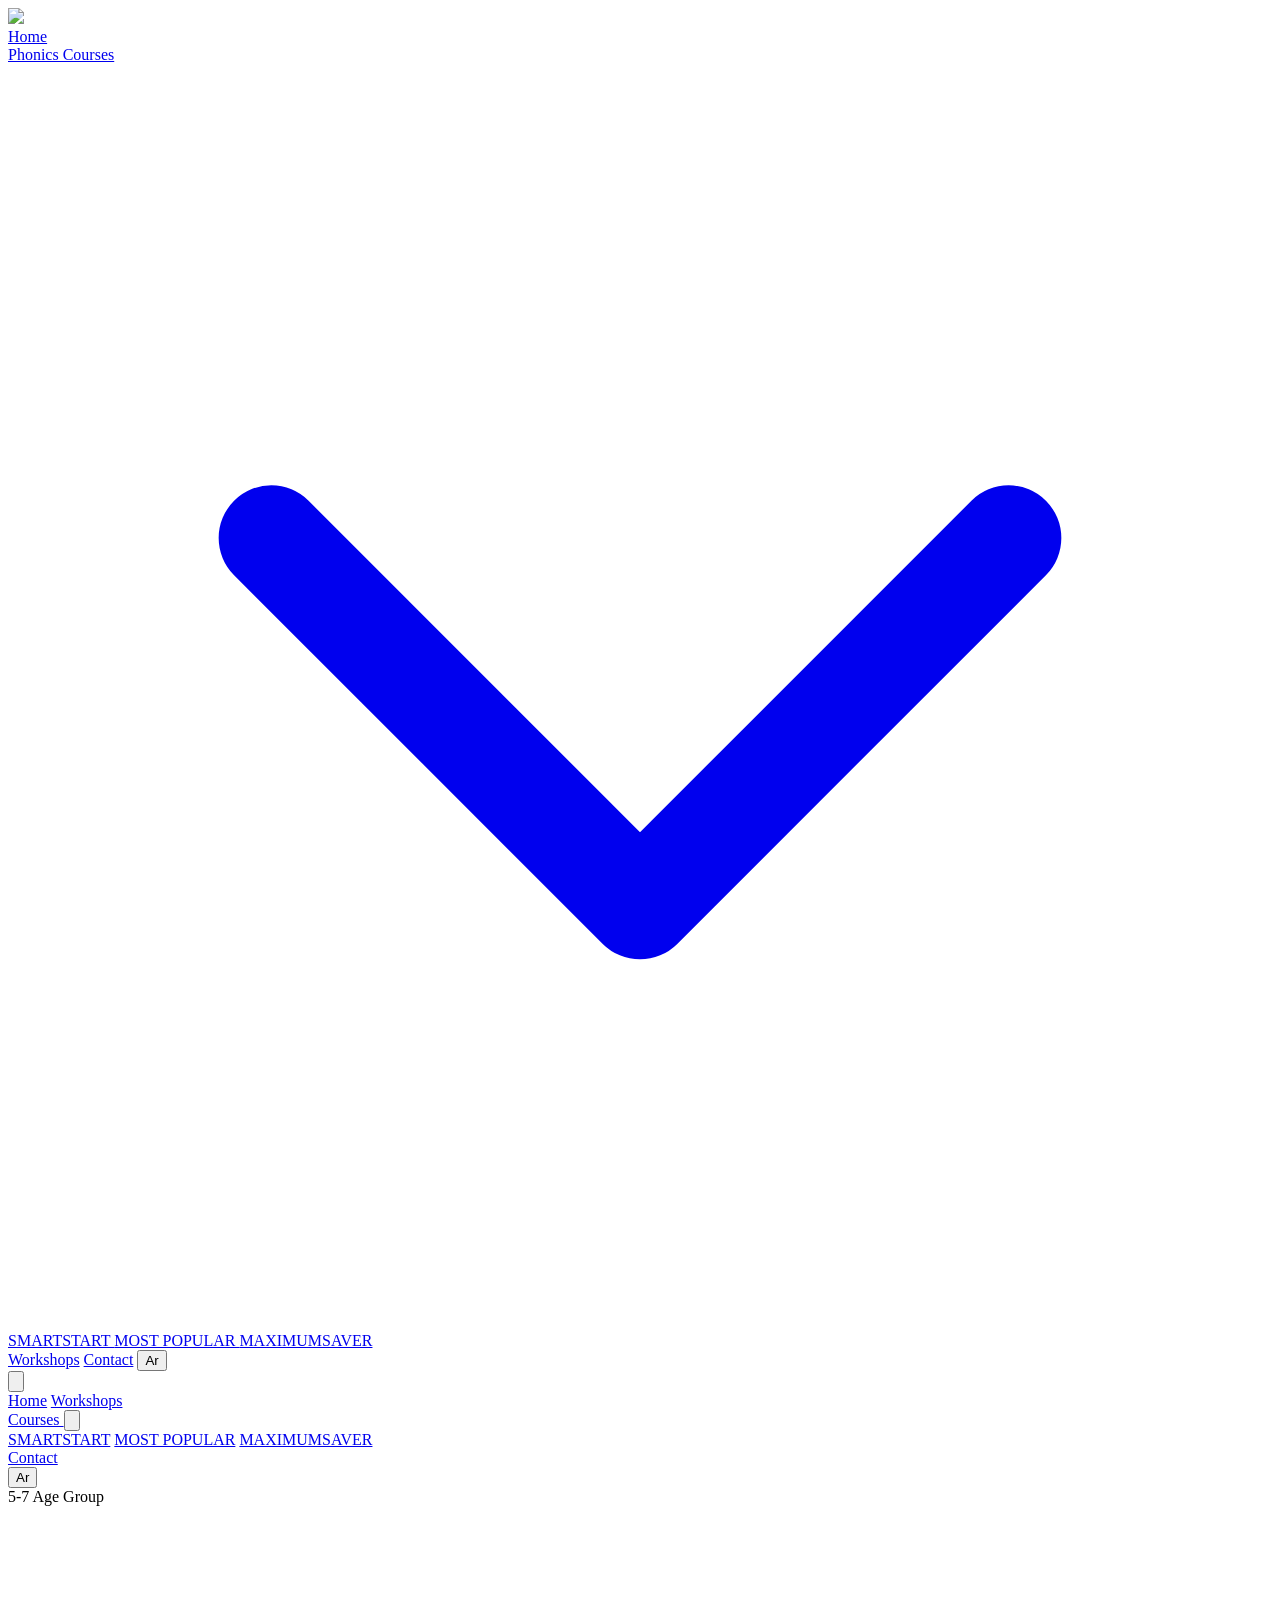
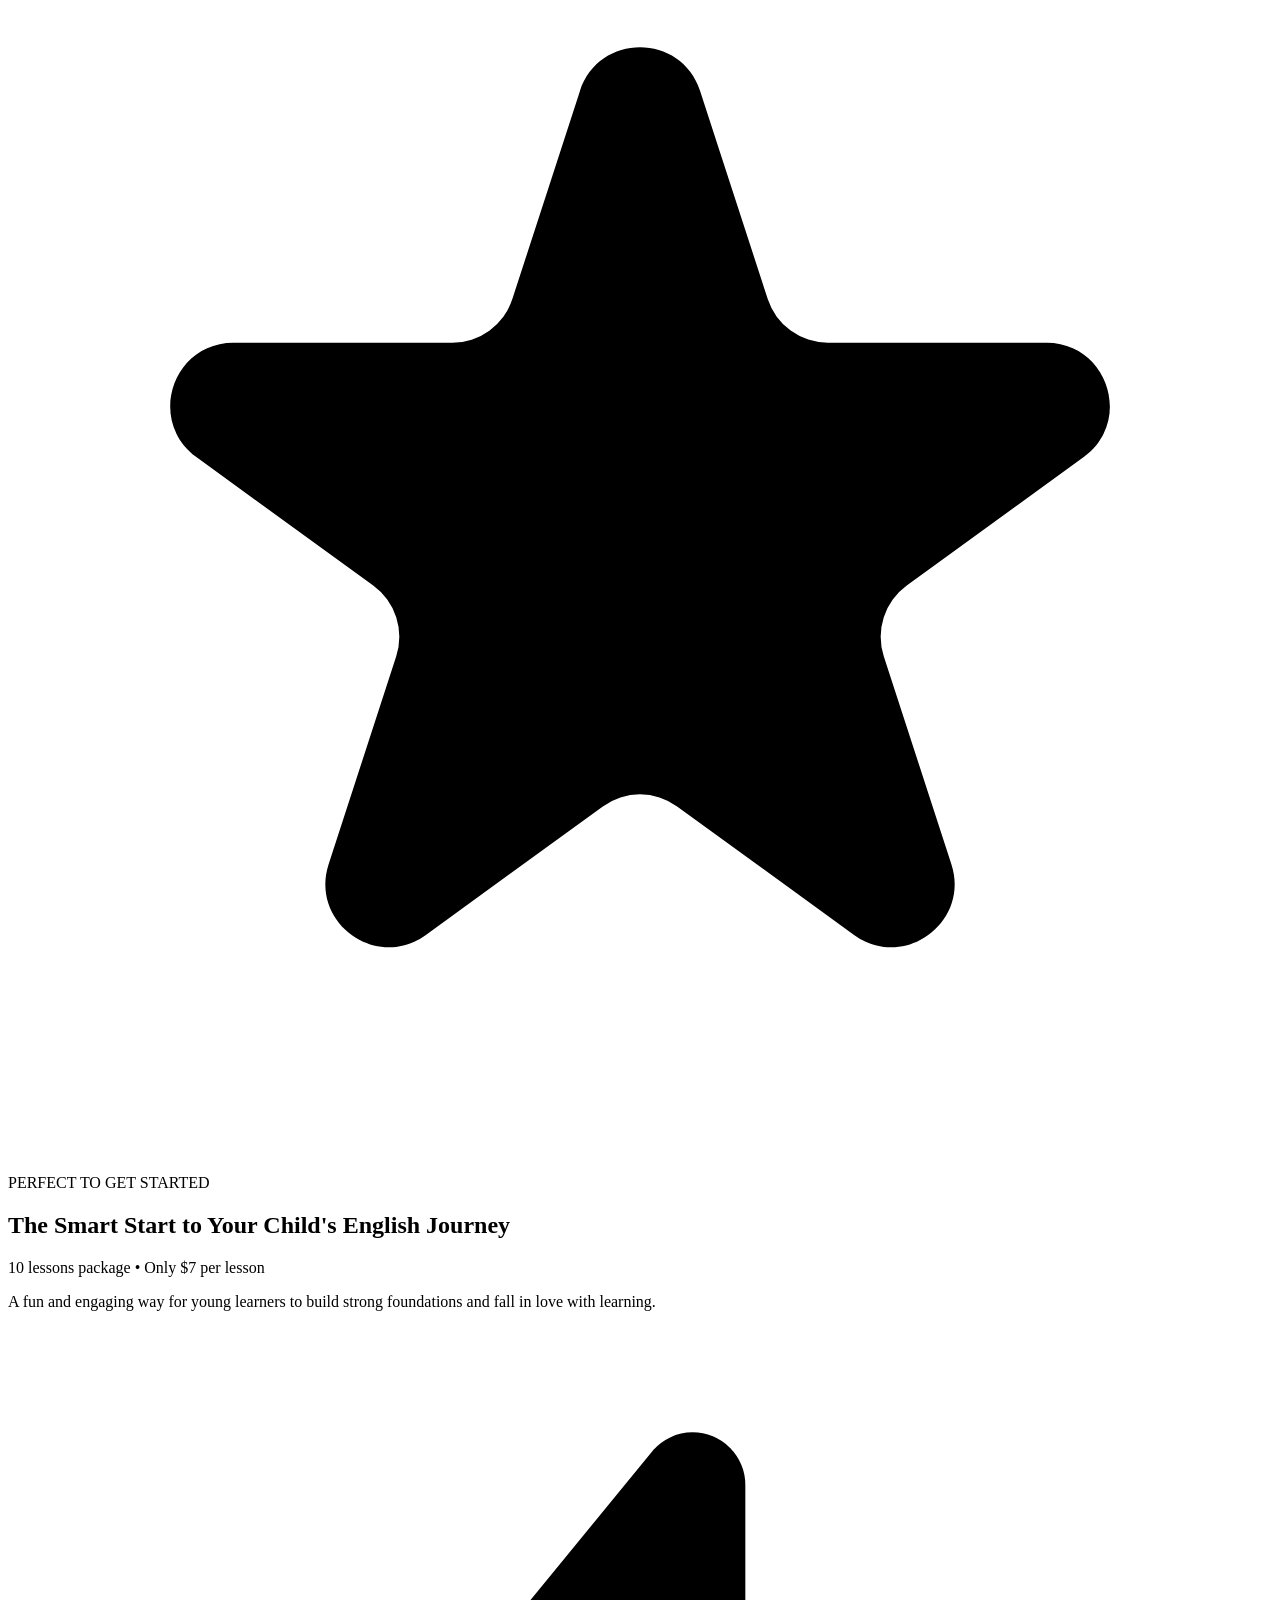
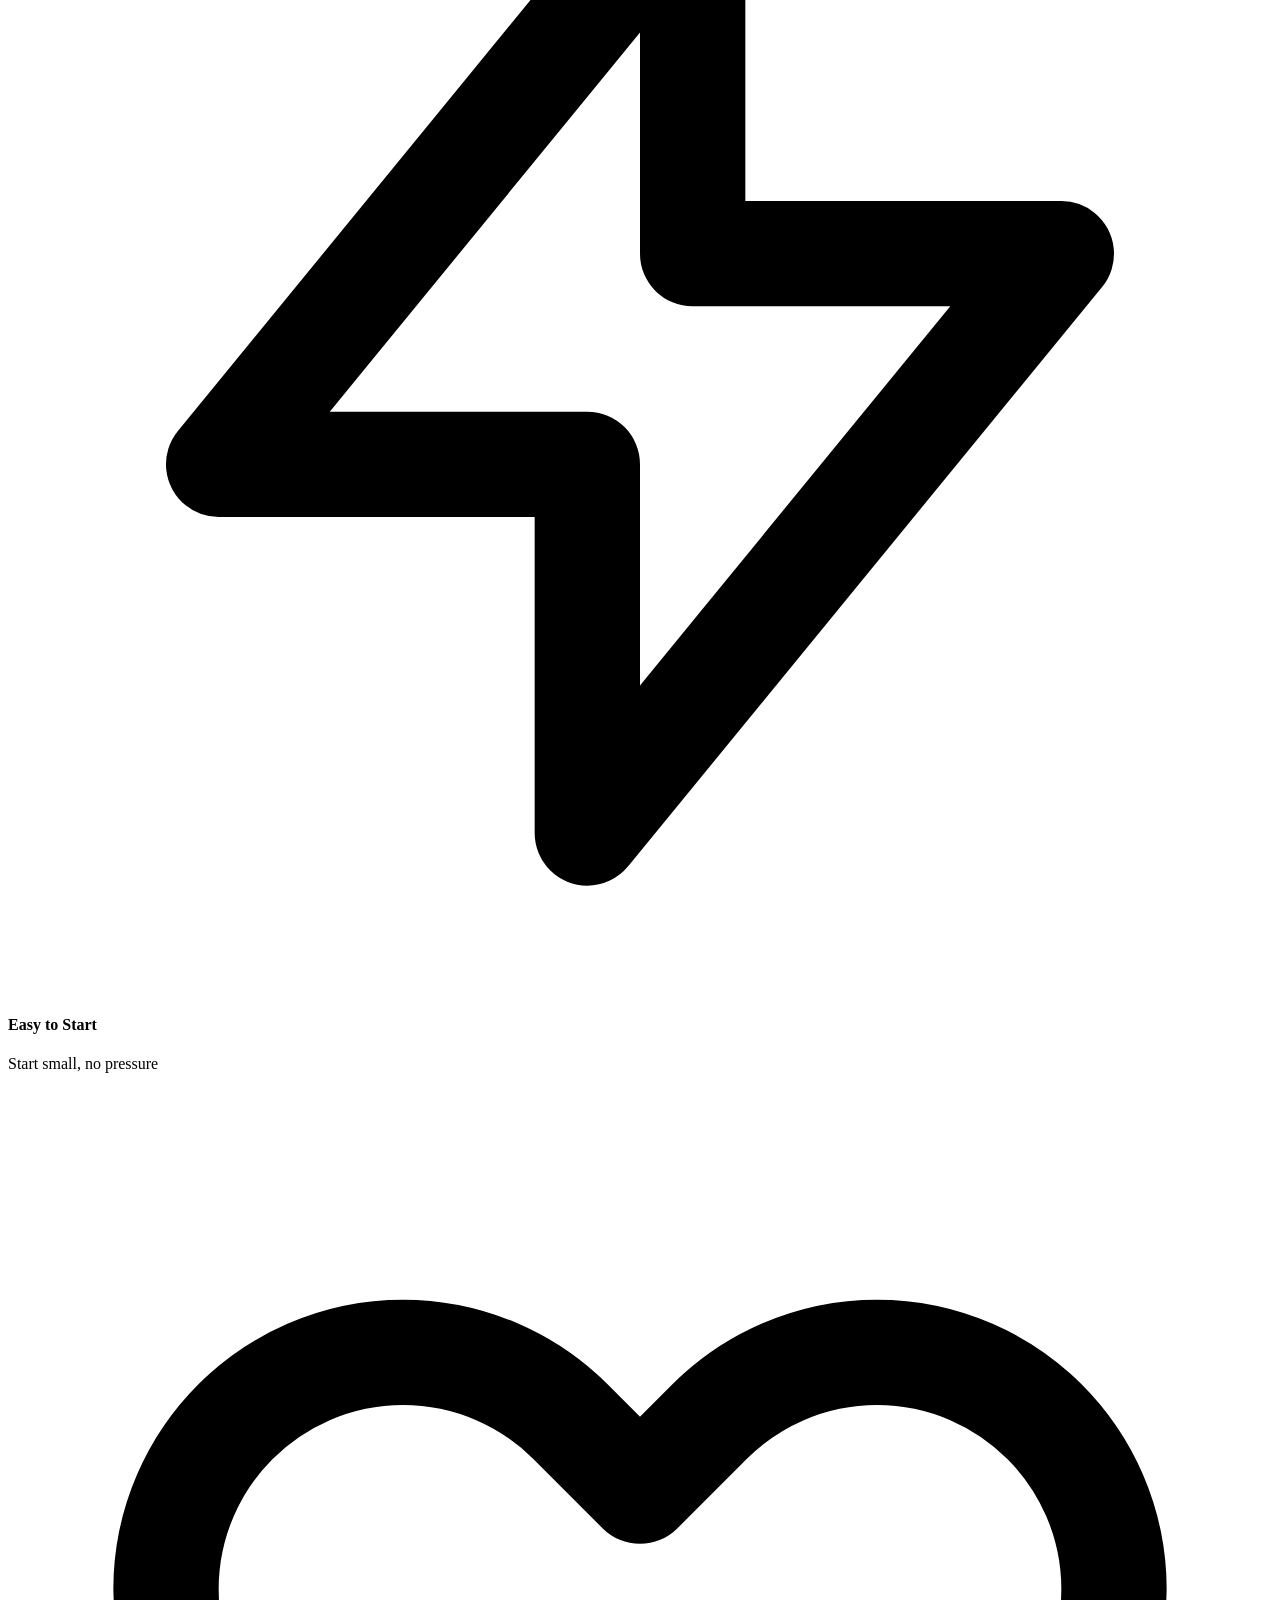
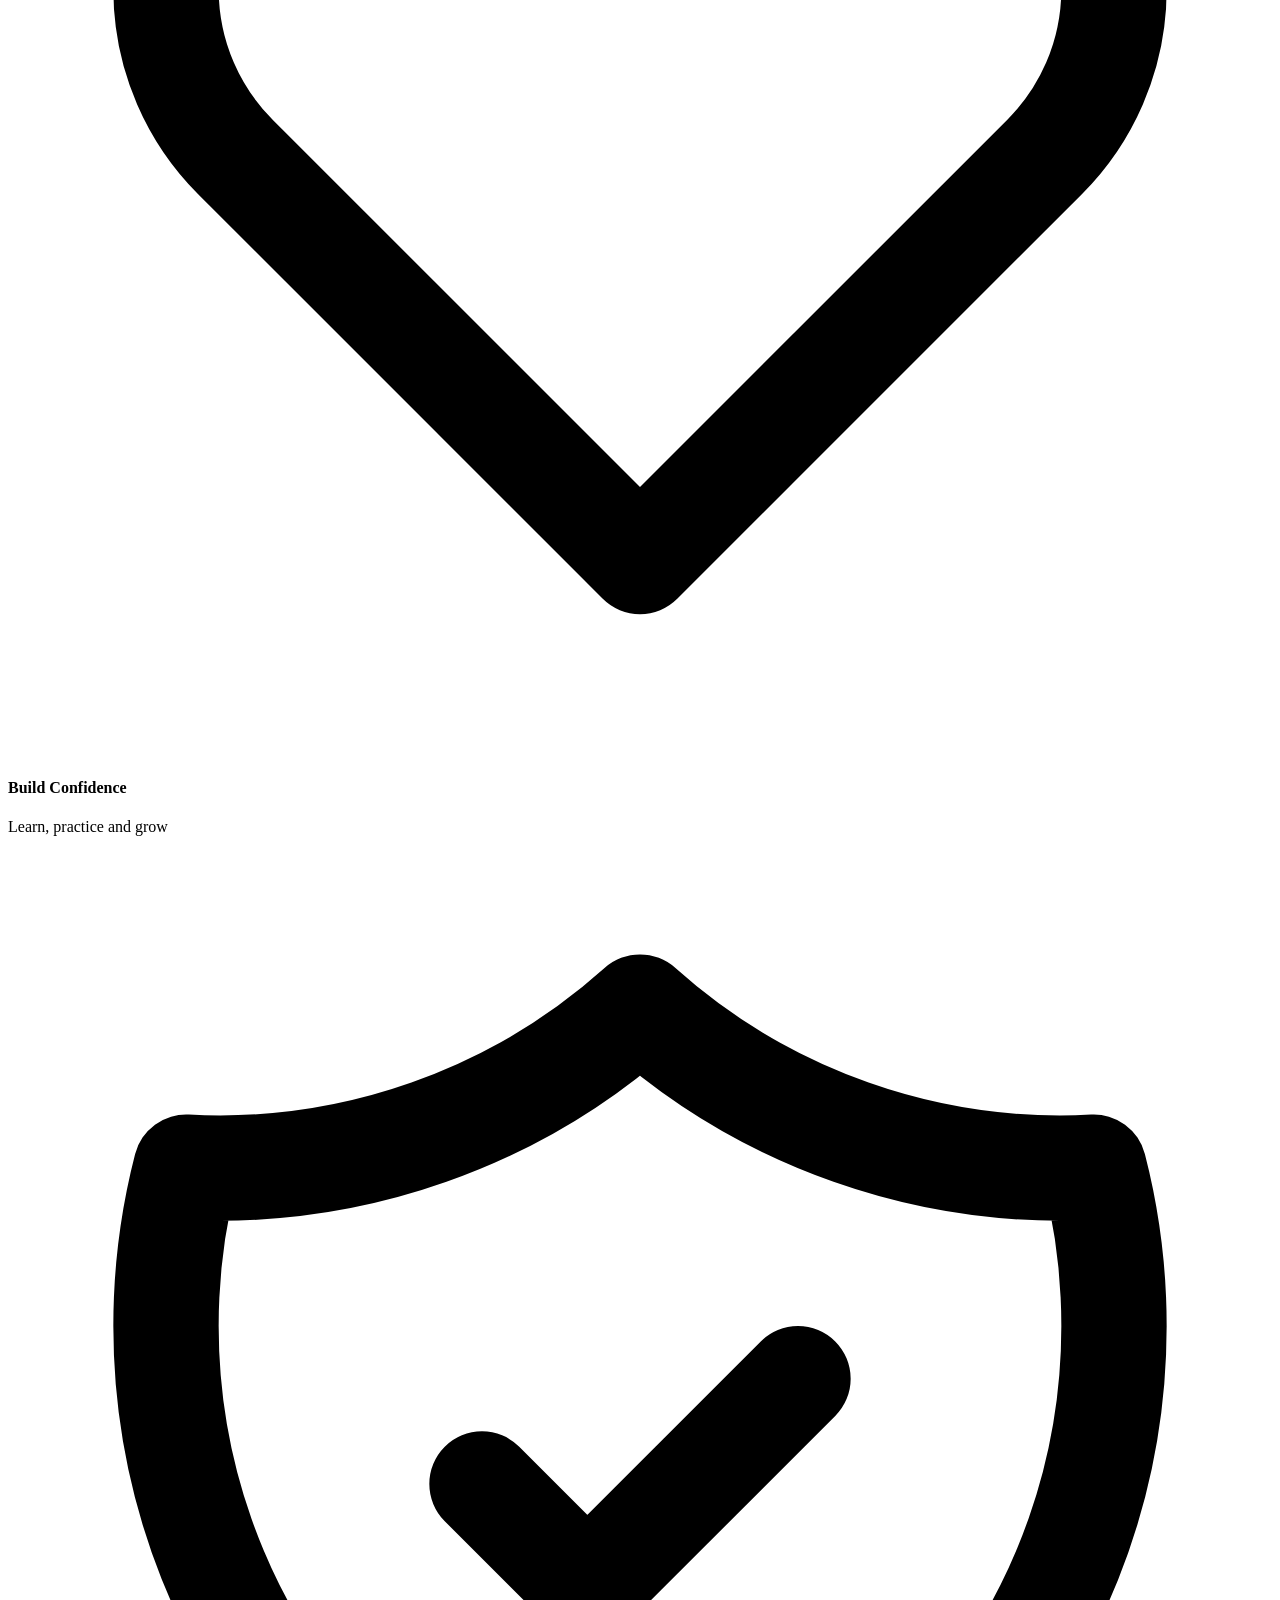
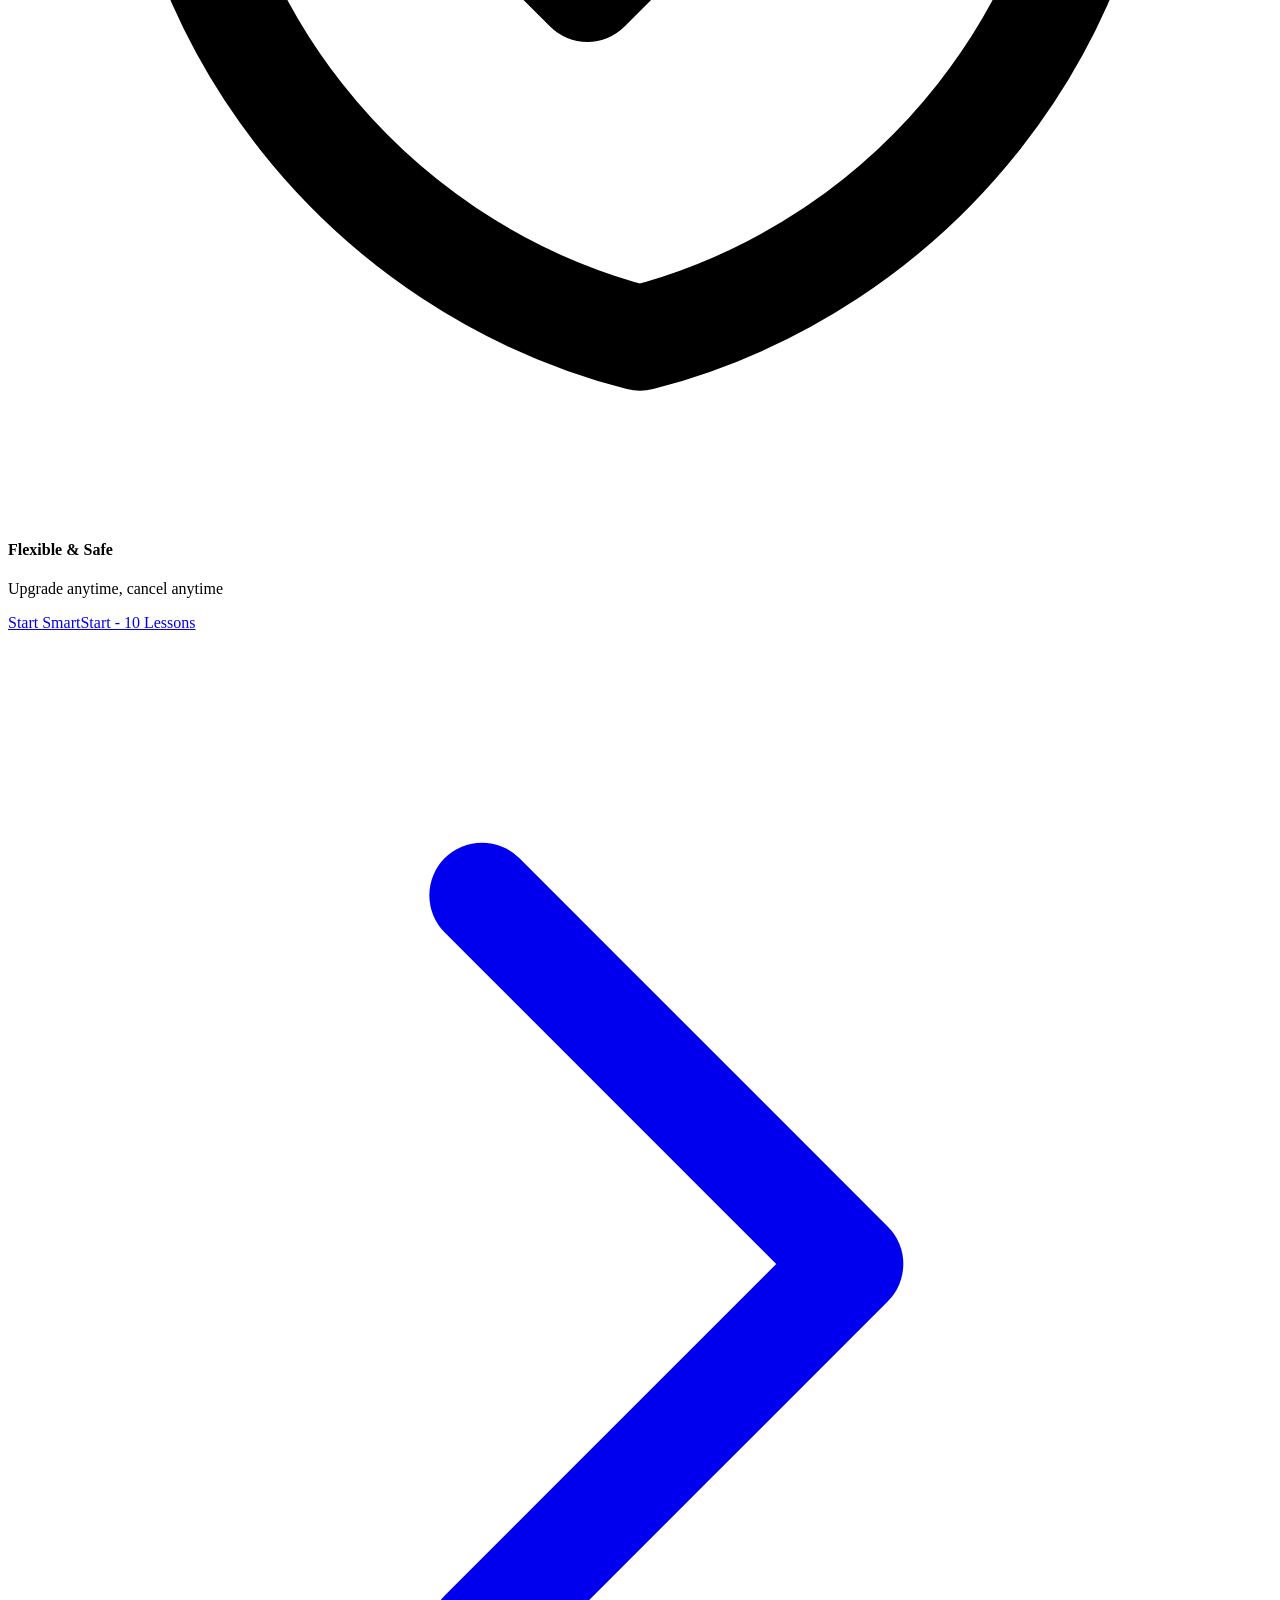
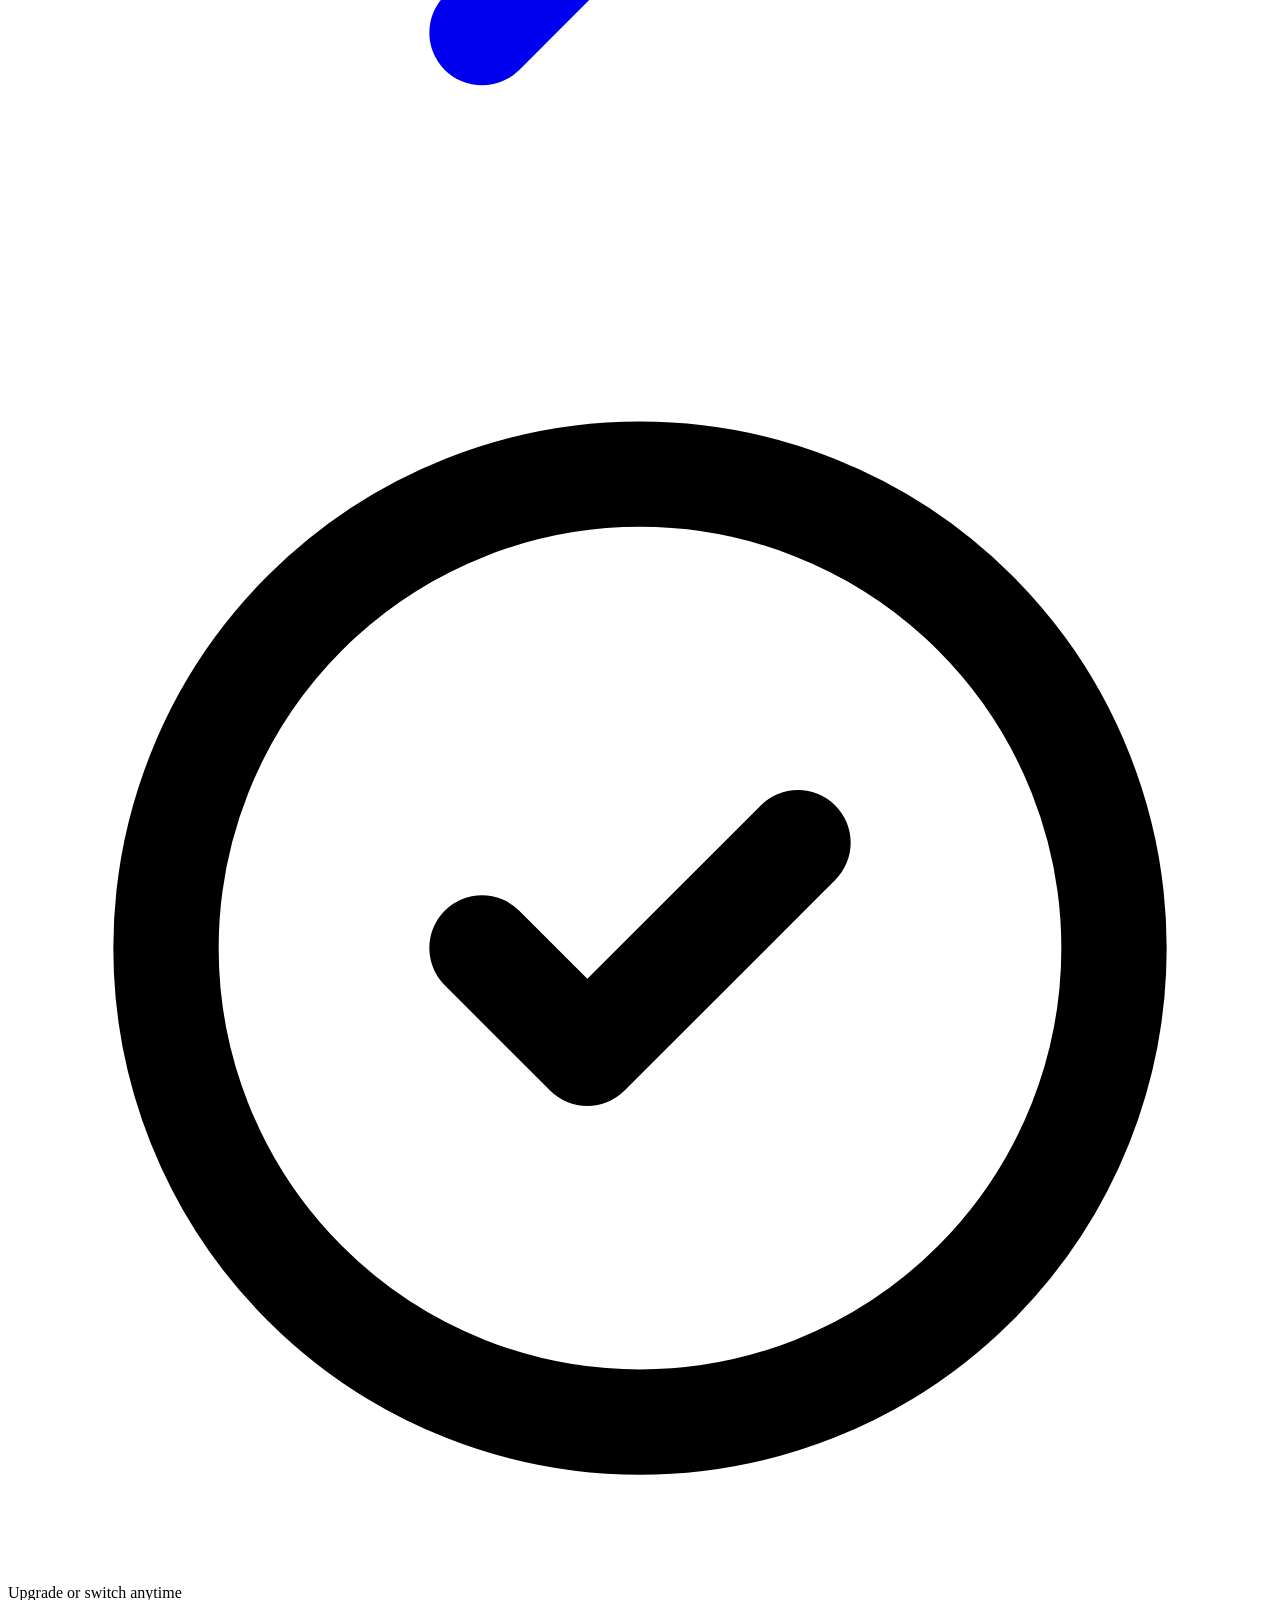
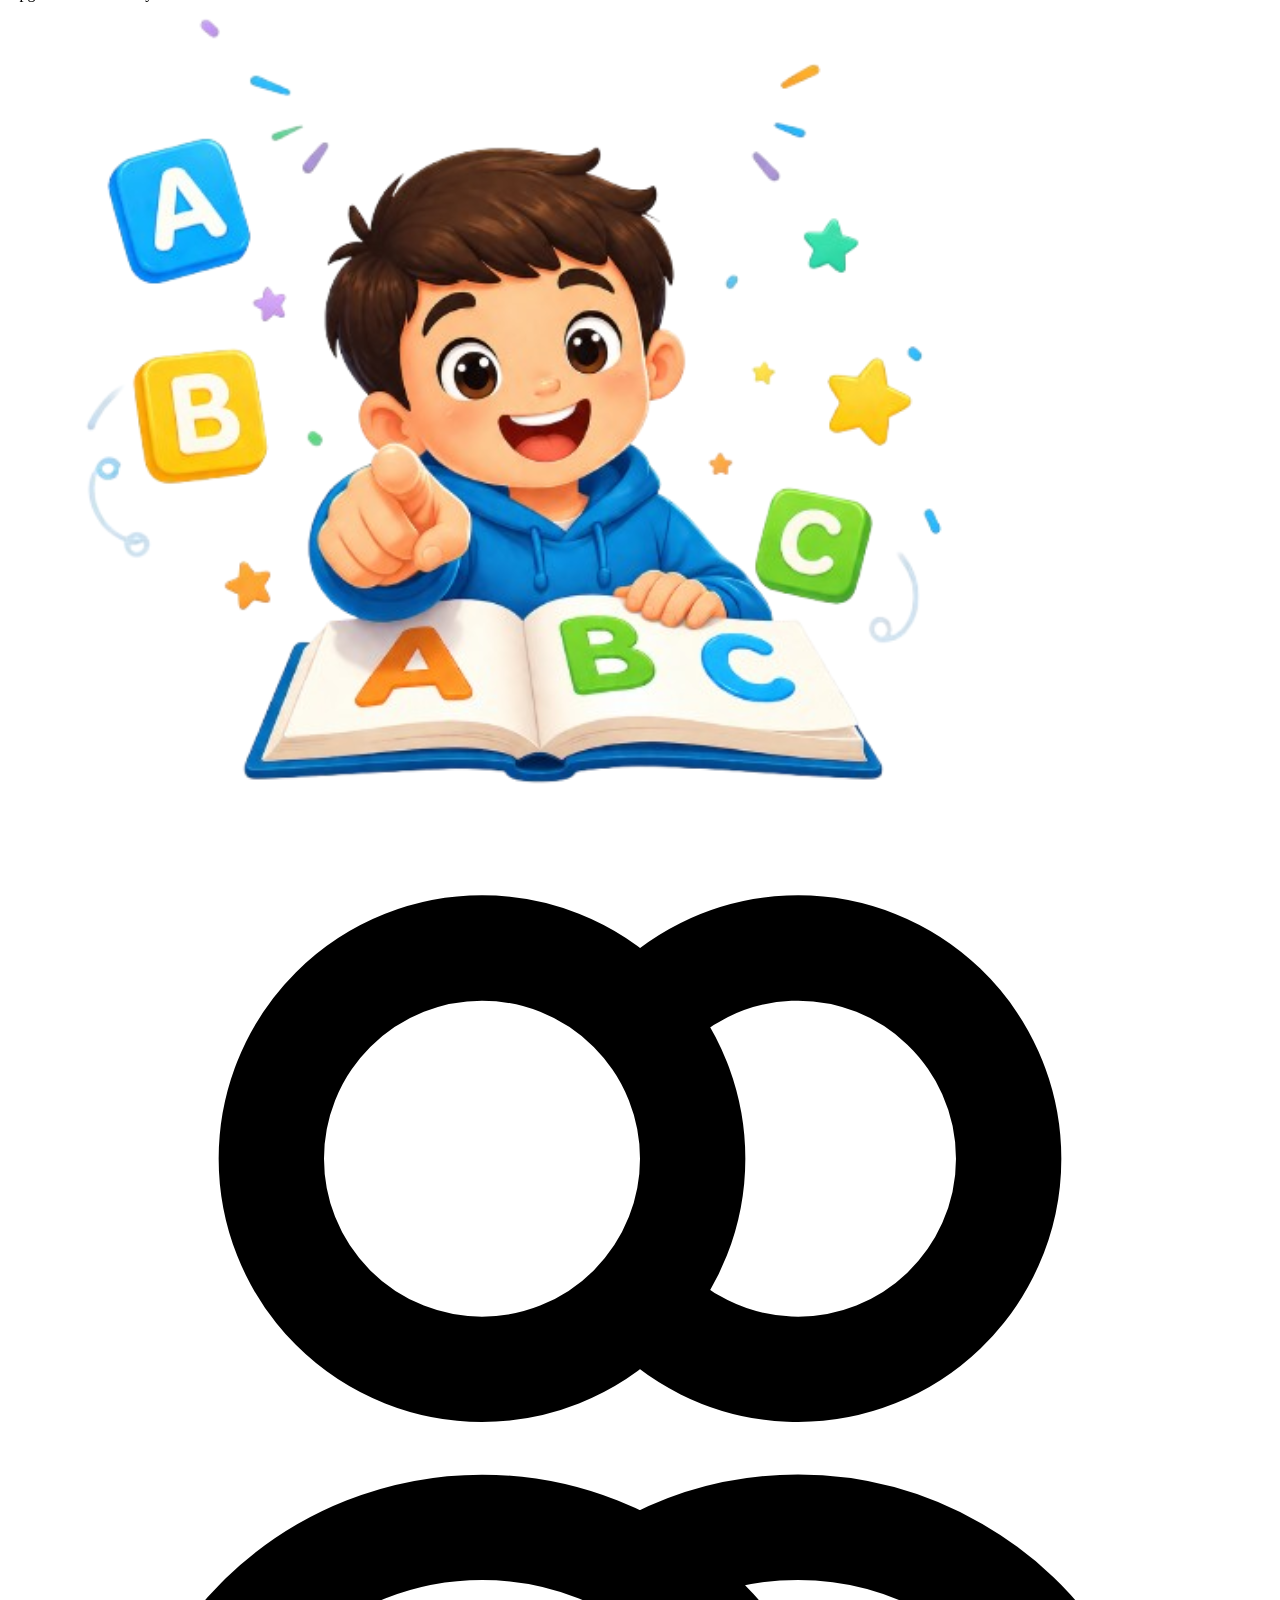
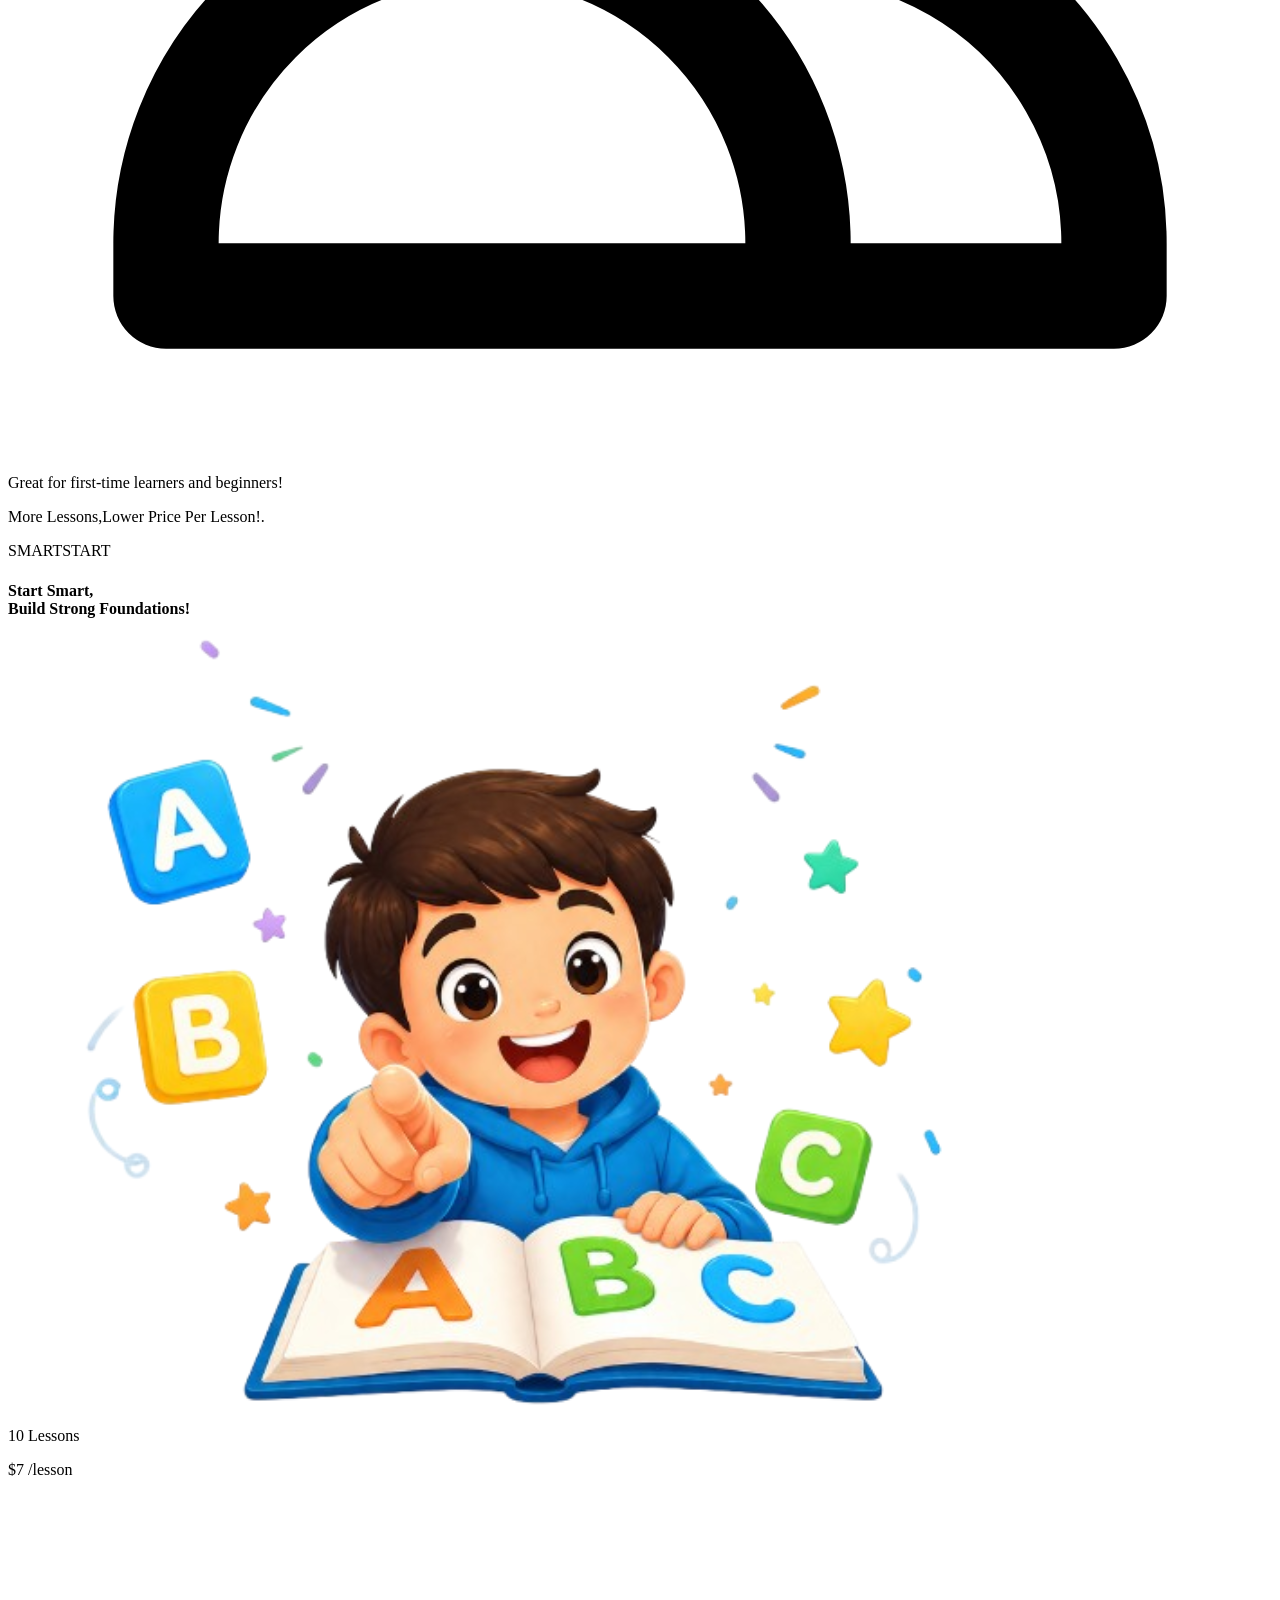
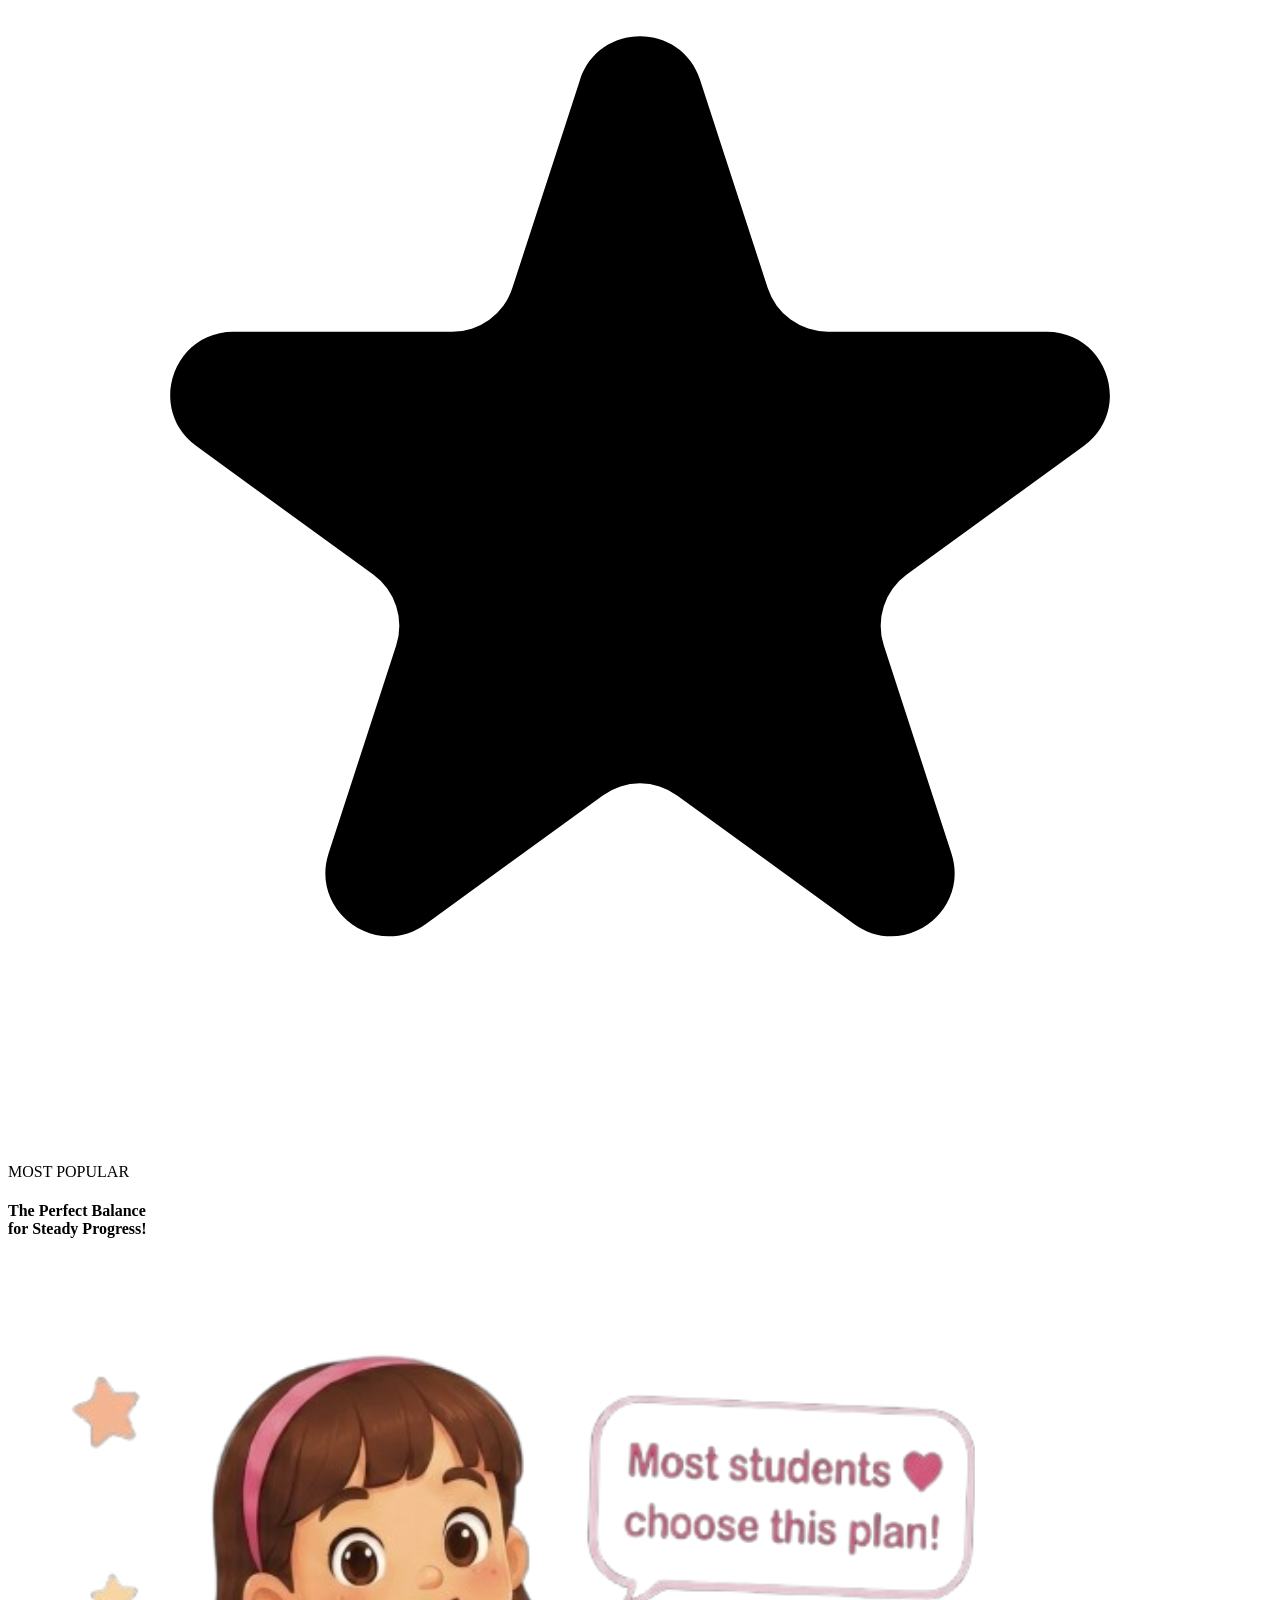
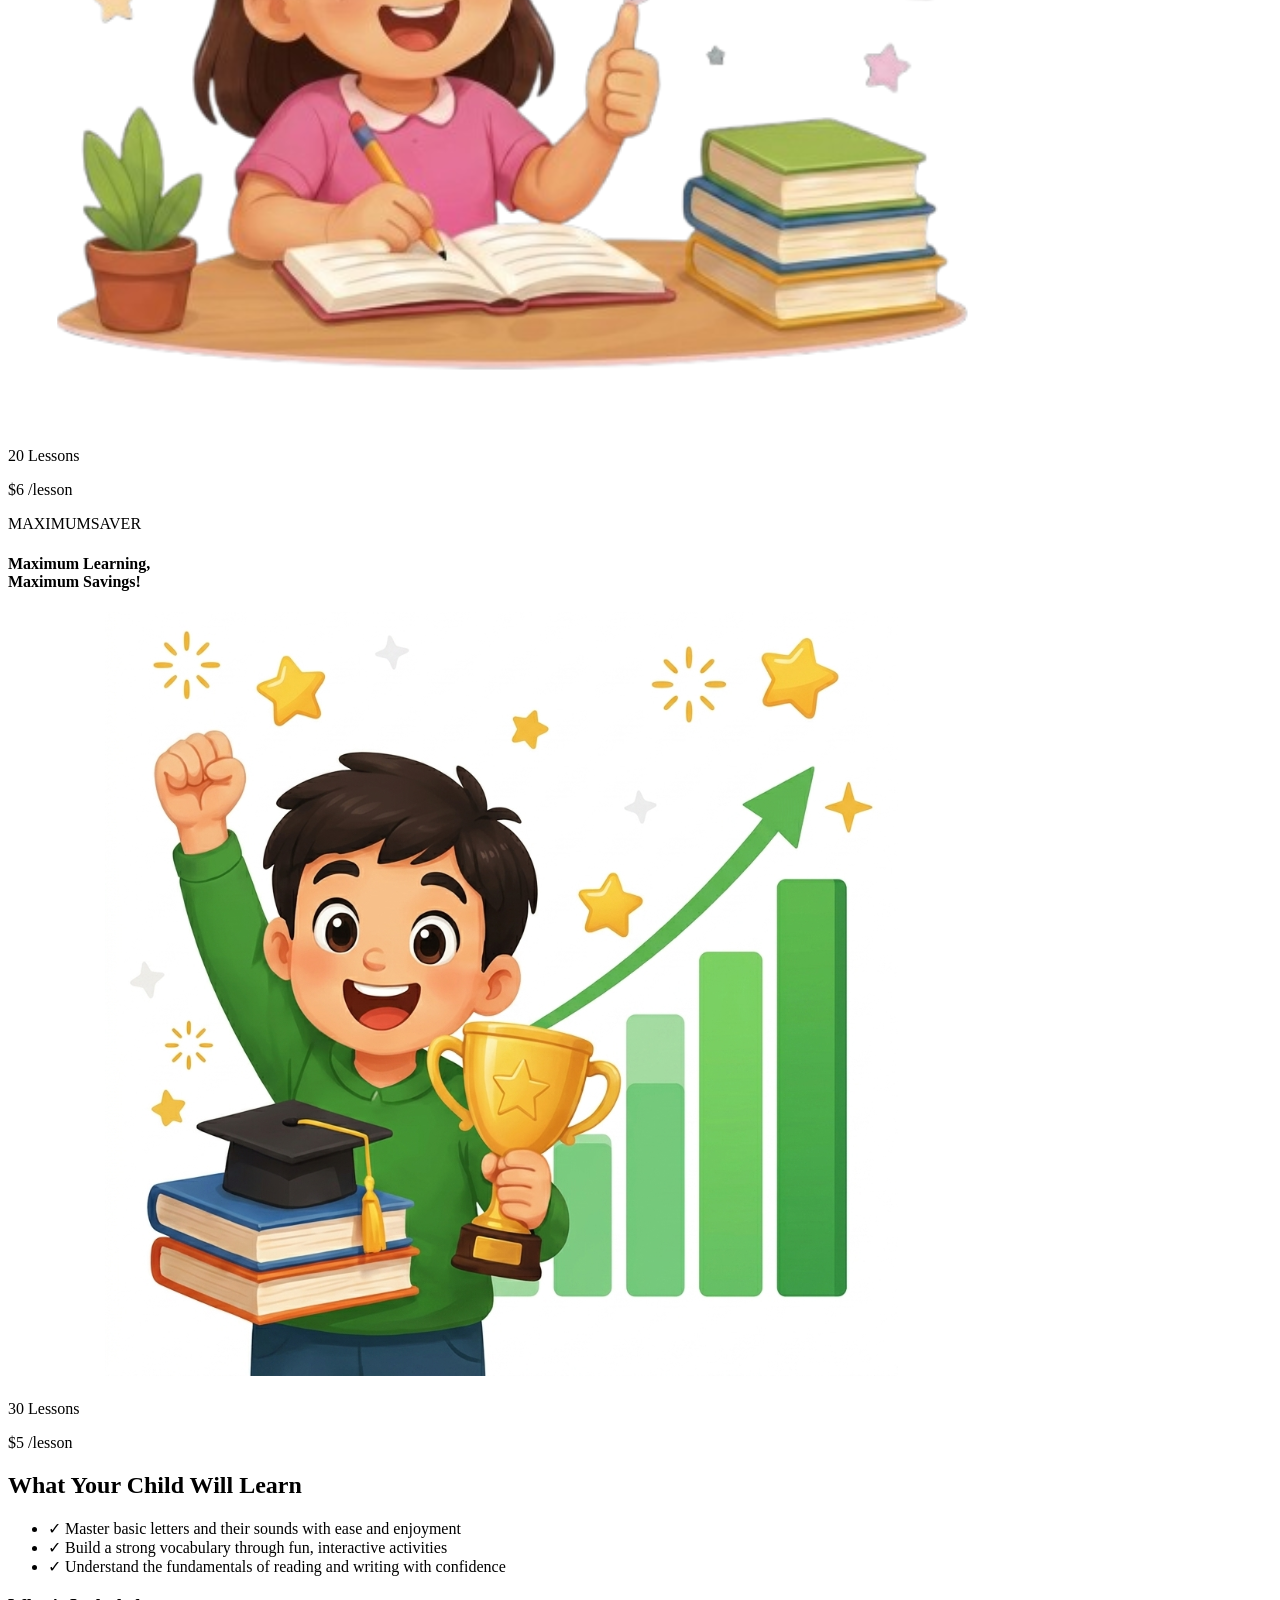
==== src/biggner-details.html @ 4623bfa0 "detail pages edit design" ====
<!doctype html>
<html lang="en" class="scroll-smooth">
  <head>
    <meta charset="UTF-8" />
    <link rel="icon" type="image/svg+xml" href="/vite.svg" />
    <meta name="viewport" content="width=device-width, initial-scale=1.0" />
    <title>Organization X - Phonics Courses for Teenagers</title>
    <link rel="stylesheet" href="css/style.css" />
    <!-- Alpine Plugins -->
    <script
      defer
      src="https://cdn.jsdelivr.net/npm/@alpinejs/collapse@3.x.x/dist/cdn.min.js"
    ></script>

    <!-- Alpine Core -->
    <script
      defer
      src="https://cdn.jsdelivr.net/npm/alpinejs@3.x.x/dist/cdn.min.js"
    ></script>
  </head>
  <body class="bg-gray-50 font-family">
    <nav
      class="bg-white/90 backdrop-blur-md border-b border-gray-100 sticky top-0 z-50 transition-all duration-300"
      x-data="{ mobileOpen: false, scrolled: false }"
      @scroll.window="scrolled = window.pageYOffset > 10"
    >
      <div class="max-w-8xl mx-auto px-4 sm:px-6 lg:px-24">
        <div class="flex justify-between items-center h-20">
          <!-- Logo -->
          <a href="index.html">
<image src="images/image.png" class="h-32 w-32"/></a>

          <!-- Desktop Navigation -->
          <div class="hidden lg:flex items-center space-x-1 text-xl">
            <a
              href="index.html"
              data-i18n="nav_home"
              class="px-4 py-2.5 rounded-lg font-medium text-gray-700 hover:text-pink-600 hover:bg-pink-50 transition-all duration-200 relative group"
              >Home</a
            >
            <!-- Nav item -->
            <div class="relative inline-block group">
              <!-- Başlık link olarak -->
              <a
                href="courses.html"
                data-i18n="nav_courses"
                class="px-4 py-2.5 rounded-lg font-medium text-gray-700 hover:text-pink-600 hover:bg-pink-50 transition-all duration-200 flex items-center gap-1"
              >
                <span data-i18n="nav_courses">Phonics Courses</span>
                <svg
                  class="w-4 h-4 transition-transform group-hover:rotate-180"
                  fill="none"
                  stroke="currentColor"
                  stroke-width="2"
                  viewBox="0 0 24 24"
                >
                  <path
                    stroke-linecap="round"
                    stroke-linejoin="round"
                    d="M19 9l-7 7-7-7"
                  />
                </svg>
              </a>

              <!-- Dropdown list (hover ile açılır) -->
              <div
                class="absolute left-1/2 mt-2 w-56 bg-white border border-gray-400 rounded-lg py-4 opacity-0 invisible group-hover:opacity-100 group-hover:visible transition-all duration-200"
              >
                <a
                  href="biggner-details.html"
                  data-i18n="nav_beginner"
                  class="block px-6 py-2 text-gray-800 font-semibold hover:bg-gray-100 rounded-md transition-colors duration-200"
                >
                  SMARTSTART
                </a>
                <a
                  href="Learner-details.html"
                  data-i18n="nav_learner"
                  class="block px-6 py-2 text-gray-800 font-semibold hover:bg-gray-100 rounded-md mt-2 transition-colors duration-200"
                >
                  MOST POPULAR
                </a>
                <a
                  href="Explorer-details.html"
                  data-i18n="nav_explorer"
                  class="block px-6 py-2 text-gray-800 font-semibold hover:bg-gray-100 rounded-md mt-2 transition-colors duration-200"
                >
                  MAXIMUMSAVER
                </a>
              </div>
            </div>

            <a
              href="workshops.html"
              data-i18n="nav_workshops"
              class="px-4 py-2.5 rounded-lg font-medium text-gray-700 hover:text-pink-600 hover:bg-pink-50 transition-all duration-200 relative group"
              >Workshops</a
            >

            <a
              href="contact.html"
              data-i18n="nav_contact"
              class="px-4 py-2.5 rounded-lg font-medium text-gray-700 hover:text-pink-600 hover:bg-pink-50 transition-all duration-200 relative group"
              >Contact</a
            >

            <!-- Desktop Language Switcher -->
            <button
              onclick="toggleLanguage()"
              class="ml-2 inline-flex items-center justify-center w-12 h-12 rounded-full font-bold text-white bg-gradient-to-r from-pink-500 to-orange-400 shadow-md hover:shadow-lg hover:from-pink-600 hover:to-orange-500 transition-all duration-300"
            >
              <span data-i18n="nav_lang">Ar</span>
            </button>
          </div>

          <!-- Mobile menu button -->
          <div class="lg:hidden">
            <button
              @click="mobileOpen = !mobileOpen"
              class="p-2 rounded-lg text-gray-700 hover:text-blue-600 hover:bg-gray-100 transition-colors"
              :class="{ 'text-blue-600': mobileOpen }"
            >
              <svg
                x-show="!mobileOpen"
                class="w-6 h-6"
                fill="none"
                stroke="currentColor"
                viewBox="0 0 24 24"
              >
                <path
                  stroke-linecap="round"
                  stroke-linejoin="round"
                  stroke-width="2"
                  d="M4 6h16M4 12h16M4 18h16"
                ></path>
              </svg>
              <svg
                x-show="mobileOpen"
                class="w-6 h-6"
                fill="none"
                stroke="currentColor"
                viewBox="0 0 24 24"
                style="display: none"
              >
                <path
                  stroke-linecap="round"
                  stroke-linejoin="round"
                  stroke-width="2"
                  d="M6 18L18 6M6 6l12 12"
                ></path>
              </svg>
            </button>
          </div>
        </div>
      </div>

      <!-- Mobile Navigation -->
      <div
        x-show="mobileOpen"
        x-collapse
        class="lg:hidden bg-white border-t border-gray-100 shadow-lg"
      >
        <div class="px-2 pt-2 pb-4 space-y-1 text-xl">
          <a
            href="index.html"
            data-i18n="nav_home"
            class="block px-4 py-3 rounded-lg font-medium text-gray-700 hover:text-blue-600 hover:bg-gray-50 transition-colors"
            >Home</a
          >

          <a
            href="workshops.html"
            data-i18n="nav_workshops"
            class="block px-4 py-3 rounded-lg font-medium text-gray-700 hover:text-blue-600 hover:bg-gray-50 transition-colors"
            >Workshops</a
          >
          <!-- Courses Nav Item -->
          <div class="space-y-1" x-data="{ open: false }">
            <div class="flex justify-between items-center">
              <!-- Başlık link olarak -->
              <a
                href="courses.html"
                data-i18n="nav_courses"
                class="flex-1 px-4 py-3 rounded-lg font-medium text-gray-700 hover:text-blue-600 hover:bg-gray-50 transition-colors"
              >
                Courses
              </a>

              <!-- Ok simgesi dropdown aç/kapa -->
              <button @click="open = !open" class="px-4 py-3">
                <svg
                  :class="{'rotate-180': open}"
                  class="w-4 h-4 transition-transform"
                  fill="none"
                  stroke="currentColor"
                  stroke-width="2"
                  viewBox="0 0 24 24"
                >
                  <path
                    stroke-linecap="round"
                    stroke-linejoin="round"
                    d="M19 9l-7 7-7-7"
                  />
                </svg>
              </button>
            </div>

            <!-- Dropdown listesi -->
            <div x-show="open" x-collapse class="pl-4 space-y-1 mt-1">
              <a
                href="biggner-details.html"
                data-i18n="nav_beginner"
                class="block px-4 py-2 font-semibold text-blue-600 bg-gray-50 rounded-md transition-colors"
                >SMARTSTART</a
              >
              <a
                href="Learner-details.html"
                data-i18n="nav_learner"
                class="block px-4 py-2 text-gray-700 font-semibold hover:text-blue-600 hover:bg-gray-50 rounded-md transition-colors"
                >MOST POPULAR</a
              >
              <a
                href="Explorer-details.html"
                data-i18n="nav_explorer"
                class="block px-4 py-2 text-gray-700 font-semibold hover:text-blue-600 hover:bg-gray-50 rounded-md transition-colors"
                >MAXIMUMSAVER</a
              >
            </div>
          </div>

          <a
            href="contact.html"
            data-i18n="nav_contact"
            class="block px-4 py-3 rounded-lg font-medium text-gray-700 hover:text-blue-600 hover:bg-gray-50 transition-colors"
            >Contact</a
          >

          <!-- Mobile Language Switcher -->
          <div class="pt-2 px-2">
            <button
              onclick="toggleLanguage()"
              class="w-full flex items-center justify-center gap-2 px-5 py-3 rounded-full font-semibold text-white bg-gradient-to-r from-blue-600 to-purple-600 shadow-md hover:shadow-lg transition-all"
            >
              <span data-i18n="nav_lang">Ar</span>
            </button>
          </div>
        </div>
      </div>
    </nav>
    <!-- Hero Section -->
    <section class="w-full bg-white py-12 md:py-20 overflow-hidden lg:px-10">
      <div class=" mx-auto px-4 sm:px-6">
        <div class="flex flex-col lg:grid lg:grid-cols-2 gap-12 lg:gap-16 items-center">
          <!-- Text Content (Order 1 on mobile, 1 on desktop) -->
          <div class="w-full text-center lg:text-left order-1">
            <div class="flex flex-wrap justify-center lg:justify-start gap-2 mb-6 md:mb-8">
              <span class="px-3 py-1 rounded-full bg-yellow-100 text-yellow-800 text-xs font-bold" data-i18n="age_5_7_group">5-7 Age Group</span>
              <span class="px-3 py-1 rounded-full bg-blue-600 text-white text-xs font-bold flex items-center gap-1.5 shadow-md">
                <svg class="w-3 h-3 fill-current" viewBox="0 0 20 20"><path d="M9.049 2.927c.3-.921 1.603-.921 1.902 0l1.07 3.292a1 1 0 00.95.69h3.462c.969 0 1.371 1.24.588 1.81l-2.8 2.034a1 1 0 00-.364 1.118l1.07 3.292c.3.921-.755 1.688-1.54 1.118l-2.8-2.034a1 1 0 00-1.175 0l-2.8 2.034c-.784.57-1.838-.197-1.539-1.118l1.07-3.292a1 1 0 00-.364-1.118L2.98 8.72c-.783-.57-.38-1.81.588-1.81h3.461a1 1 0 00.951-.69l1.07-3.292z"/></svg>
                <span data-i18n="hero_beginner_perfect_badge">PERFECT TO GET STARTED</span>
              </span>
            </div>
            
            <h1 class="text-3xl sm:text-4xl md:text-6xl lg:text-7xl font-extrabold tracking-tight leading-[1.1] mb-6">
              <span class="text-gray-900 block" data-i18n="hero_beginner_title_1">The Smart Start</span>
              <span class="text-purple-600 block" data-i18n="hero_beginner_title_2">to Your Child's</span>
              <span class="text-purple-500 block" data-i18n="hero_beginner_title_3">English Journey</span>
            </h1>
            
            <p class="text-lg sm:text-xl md:text-2xl font-bold text-gray-800 mb-6 flex items-center justify-center lg:justify-start gap-2">
              <span data-i18n="hero_beginner_package">10 lessons package • Only <span class="text-purple-600">$7</span> per lesson</span>
            </p>
            
            <p class="text-gray-600 text-base md:text-lg mb-8 md:mb-10 max-w-xl mx-auto lg:mx-0 leading-relaxed" data-i18n="hero_beginner_desc">
              A fun and engaging way for young learners to build strong foundations and fall in love with learning.
            </p>
            
            <!-- Features Grid -->
            <div class="grid grid-cols-1 sm:grid-cols-3 gap-6 md:gap-8 mb-10 md:mb-12 text-left max-w-lg mx-auto lg:mx-0">
              <div class="flex items-start lg:flex-col gap-4 lg:gap-3">
                <div class="w-10 h-10 md:w-12 md:h-12 rounded-xl md:rounded-2xl bg-blue-50 flex items-center justify-center text-blue-600 shadow-sm border border-blue-100 shrink-0">
                  <svg class="w-6 h-6" fill="none" stroke="currentColor" viewBox="0 0 24 24"><path stroke-linecap="round" stroke-linejoin="round" stroke-width="2" d="M13 10V3L4 14h7v7l9-11h-7z"/></svg>
                </div>
                <div>
                  <h4 class="font-bold text-gray-900 text-sm md:text-base" data-i18n="hero_beginner_feat1_title">Easy to Start</h4>
                  <p class="text-xs md:text-sm text-gray-500 mt-0.5" data-i18n="hero_beginner_feat1_desc">Start small, no pressure</p>
                </div>
              </div>
              
              <div class="flex items-start lg:flex-col gap-4 lg:gap-3">
                <div class="w-10 h-10 md:w-12 md:h-12 rounded-xl md:rounded-2xl bg-pink-50 flex items-center justify-center text-pink-500 shadow-sm border border-pink-100 shrink-0">
                  <svg class="w-6 h-6" fill="none" stroke="currentColor" viewBox="0 0 24 24"><path stroke-linecap="round" stroke-linejoin="round" stroke-width="2" d="M4.318 6.318a4.5 4.5 0 000 6.364L12 20.364l7.682-7.682a4.5 4.5 0 00-6.364-6.364L12 7.636l-1.318-1.318a4.5 4.5 0 00-6.364 0z"/></svg>
                </div>
                <div>
                  <h4 class="font-bold text-gray-900 text-sm md:text-base" data-i18n="hero_beginner_feat2_title">Build Confidence</h4>
                  <p class="text-xs md:text-sm text-gray-500 mt-0.5" data-i18n="hero_beginner_feat2_desc">Learn, practice and grow</p>
                </div>
              </div>
              
              <div class="flex items-start lg:flex-col gap-4 lg:gap-3">
                <div class="w-10 h-10 md:w-12 md:h-12 rounded-xl md:rounded-2xl bg-green-50 flex items-center justify-center text-green-500 shadow-sm border border-green-100 shrink-0">
                  <svg class="w-6 h-6" fill="none" stroke="currentColor" viewBox="0 0 24 24"><path stroke-linecap="round" stroke-linejoin="round" stroke-width="2" d="M9 12l2 2 4-4m5.618-4.016A11.955 11.955 0 0112 2.944a11.955 11.955 0 01-8.618 3.04A12.02 12.02 0 003 9c0 5.591 3.824 10.29 9 11.622 5.176-1.332 9-6.03 9-11.622 0-1.042-.133-2.052-.382-3.016z"/></svg>
                </div>
                <div>
                  <h4 class="font-bold text-gray-900 text-sm md:text-base" data-i18n="hero_beginner_feat3_title">Flexible & Safe</h4>
                  <p class="text-xs md:text-sm text-gray-500 mt-0.5" data-i18n="hero_beginner_feat3_desc">Upgrade anytime, cancel anytime</p>
                </div>
              </div>
            </div>
            
            <div class="flex flex-col items-center lg:items-start gap-4">
              <a href="https://nas.io/checkout-global?communityId=6894e70754ebcadf1459c0df&communityCode=TAP_ABC&requestor=signupRequestor&linkClicked=https%3A%2F%2Fnas.io%2Fportal%2Fcourses%2Fmanage%3Fid%3D692a0ca5b60d8e8093a68679%26tab%3Dcontent&sourceInfoType=folder&sourceInfoOrigin=692a0ca5b60d8e8093a68679" 
                 class="inline-flex items-center justify-between bg-blue-600 hover:bg-blue-700 text-white font-bold py-4 md:py-5 px-6 md:px-10 rounded-full transition-all duration-300 shadow-xl shadow-blue-200 group w-full max-w-xs md:max-w-md">
                <span class="text-sm md:text-base" data-i18n="hero_beginner_cta">Start SmartStart - 10 Lessons</span>
                <div class="bg-white/20 rounded-full p-1.5 md:p-2 ml-4 group-hover:translate-x-2 transition-transform shrink-0">
                  <svg class="w-5 h-5 md:w-6 md:h-6" fill="none" stroke="currentColor" viewBox="0 0 24 24"><path stroke-linecap="round" stroke-linejoin="round" stroke-width="2" d="M9 5l7 7-7 7"/></svg>
                </div>
              </a>
              <p class="flex items-center gap-2 text-xs md:text-sm text-green-600 font-semibold md:ml-6">
                <svg class="w-4 h-4 md:w-5 md:h-5" fill="none" stroke="currentColor" viewBox="0 0 24 24"><path stroke-linecap="round" stroke-linejoin="round" stroke-width="2" d="M9 12l2 2 4-4m6 2a9 9 0 11-18 0 9 9 0 0118 0z"/></svg>
                <span data-i18n="hero_beginner_cta_sub">Upgrade or switch anytime</span>
              </p>
            </div>
          </div>
          
          <!-- Image Content (Order 2 on mobile, 2 on desktop) -->
          <div class="w-full order-2 relative mt-8 lg:mt-0 px-2 sm:px-0">
            <div class="rounded-3xl md:rounded-[3rem] overflow-hidden shadow-2xl relative z-10 mx-auto max-w-lg lg:max-w-none">
              <img src="images/image copy.png" alt="Children learning" class="w-full h-[250px] sm:h-[350px] md:h-[450px] lg:h-[600px] object-cover">
            </div>
            
            <!-- Decorative Elements -->
            <div class="absolute -top-6 -right-6 w-20 md:w-40 h-20 md:h-40 bg-yellow-200 rounded-full blur-2xl md:blur-3xl opacity-40 -z-0"></div>
            <div class="absolute -bottom-6 -left-6 w-20 md:w-40 h-20 md:h-40 bg-purple-200 rounded-full blur-2xl md:blur-3xl opacity-40 -z-0"></div>
            
            <!-- Floating Badge -->
            <div class="absolute left-1/2 bottom-0 -translate-x-1/2 translate-y-1/2 bg-white p-3 md:p-5 rounded-xl md:rounded-3xl shadow-2xl border border-gray-100 flex items-center gap-3 md:gap-5 w-[85%] md:w-full md:max-w-xs z-20 animate-bounce-slow">
              <div class="w-10 h-10 md:w-14 md:h-14 rounded-lg md:rounded-2xl bg-purple-100 flex items-center justify-center text-purple-600 shrink-0">
                <svg class="w-6 h-6 md:w-8 md:h-8" fill="none" stroke="currentColor" viewBox="0 0 24 24"><path stroke-linecap="round" stroke-linejoin="round" stroke-width="2" d="M12 4.354a4 4 0 110 5.292M15 21H3v-1a6 6 0 0112 0v1zm0 0h6v-1a6 6 0 00-9-5.197M13 7a4 4 0 11-8 0 4 4 0 018 0z"/></svg>
              </div>
              <p class="font-extrabold text-gray-800 leading-tight text-xs sm:text-sm md:text-lg">
                <span data-i18n="hero_beginner_floating_badge">Great for first-time <span class="text-blue-600">learners and beginners!</span></span>
              </p>
            </div>
          </div>
        </div>
      </div>
    </section>

  <!-- Choose Your Learning Plan -->
  <section class="py-20 bg-gray-50 relative overflow-hidden">
    <div class=" mx-auto px-4 sm:px-6 lg:px-8 relative">
      <!-- Section Header -->
      <div class="text-center mb-16">
        <p data-i18n="plan_desc" class="text-4xl text-blue-600 max-w-3xl font-bold mx-auto">
         More Lessons,Lower Price Per Lesson!.
        </p>
      </div>

      <!-- Pricing Cards -->
      <div class="grid md:grid-cols-3 gap-8 lg:gap-12 items-stretch px-4">
        
        <!-- SmartStart Card -->
        <div class="relative bg-white rounded-[2rem] border-2 border-blue-400 shadow-lg hover:shadow-2xl transition-all duration-300 flex flex-col overflow-visible pt-10">
          <div class="absolute -top-4 left-1/2 -translate-x-1/2">
            <span class="bg-blue-500 text-white px-8 py-1.5 rounded-full text-sm font-black tracking-widest uppercase shadow-md">SMARTSTART</span>
          </div>
          <div class="px-8 flex flex-col justify-between h-full">
            <h4 data-i18n="plan_smartstart_title" class="text-3xl font-extrabold text-blue-900 text-center  leading-tight">Start Smart,<br>Build Strong Foundations!</h4>
            <div class="flex items-center justify-center mb-4">
              <img src="images/image copy.png" alt="SmartStart" class="object-contain">
            </div>
            
            <div class="bg-blue-500 text-white rounded-2xl p-4 text-center mb-6 shadow-inner">
              <p data-i18n="plan_smartstart_lessons" class="text-lg font-bold opacity-90">10 Lessons</p>
              <p class="text-4xl font-black">$7 <span data-i18n="price_suffix" class="text-lg font-medium opacity-80">/lesson</span></p>
            </div>

          </div>
        </div>

        <!-- Most Popular Card -->
        <div class="relative bg-white rounded-[2rem] border-2 border-pink-400 shadow-2xl hover:shadow-[0_20px_50px_rgba(236,64,122,0.3)] transition-all duration-300 flex flex-col overflow-visible z-10  pt-10">
          <div class="absolute -top-5 left-1/2 -translate-x-1/2 flex flex-col items-center gap-1">
            <span data-i18n="plan_popular_badge" class="bg-pink-500 text-white px-8 py-1.5 rounded-full text-sm font-black tracking-widest uppercase shadow-md flex items-center gap-2">
              <svg class="w-4 h-4 fill-current text-yellow-300" viewBox="0 0 20 20"><path d="M9.049 2.927c.3-.921 1.603-.921 1.902 0l1.07 3.292a1 1 0 00.95.69h3.462c.969 0 1.371 1.24.588 1.81l-2.8 2.034a1 1 0 00-.364 1.118l1.07 3.292c.3.921-.755 1.688-1.54 1.118l-2.8-2.034a1 1 0 00-1.175 0l-2.8 2.034c-.784.57-1.838-.197-1.539-1.118l1.07-3.292a1 1 0 00-.364-1.118L2.98 8.72c-.783-.57-.38-1.81.588-1.81h3.461a1 1 0 00.951-.69l1.07-3.292z"></path></svg>
              MOST POPULAR
            </span>
          </div>
          <div class="px-8 flex flex-col justify-between h-full">
            <h4 data-i18n="plan_popular_title" class="text-3xl font-extrabold text-pink-900 text-center  leading-tight">The Perfect Balance<br>for Steady Progress!</h4>
            <div class="flex items-center justify-center mb-4">
              <img src="images/image copy 4.png" alt="Most Popular" class="object-contain">
            </div>
            
            <div class="bg-pink-500 text-white rounded-2xl p-4 text-center mb-6 shadow-inner">
              <p data-i18n="plan_popular_lessons" class="text-lg font-bold opacity-90">20 Lessons</p>
              <p class="text-4xl font-black">$6 <span data-i18n="price_suffix" class="text-lg font-medium opacity-80">/lesson</span></p>
            </div>
          </div>
        </div>

        <!-- MaximumSaver Card -->
        <div class="relative bg-white rounded-[2rem] border-2 border-green-400 shadow-lg hover:shadow-2xl transition-all duration-300 flex flex-col overflow-visible pt-10">
          <div class="absolute -top-4 left-1/2 -translate-x-1/2">
            <span class="bg-green-600 text-white px-8 py-1.5 rounded-full text-sm font-black tracking-widest uppercase shadow-md">MAXIMUMSAVER</span>
          </div>
          <div class="px-8 flex flex-col justify-between h-full">
            <h4 data-i18n="plan_maximumsaver_title" class="text-3xl font-extrabold text-green-900 text-center  leading-tight">Maximum Learning,<br>Maximum Savings!</h4>
            <div class="flex items-center justify-center mb-4">
              <img src="images/image copy 5.png" alt="MaximumSaver" class="max-h-full object-contain">
            </div>
            
            <div class="bg-green-600 text-white rounded-2xl p-4 text-center mb-8 shadow-inner">
              <p data-i18n="plan_maximumsaver_lessons" class="text-lg font-bold opacity-90">30 Lessons</p>
              <p class="text-4xl font-black">$5 <span data-i18n="price_suffix" class="text-lg font-medium opacity-80">/lesson</span></p>
            </div>
          </div>
        </div>

      </div>
    </div>
  </section>

    <!-- Course Overview -->
    <section class="mx-auto  px-4 py-12 sm:px-6 lg:px-10">
      <div class="grid gap-8 md:grid-cols-2">
        <!-- What You'll Learn -->
        <div>
          <h2
            data-i18n="what_child_will_learn"
            class="mb-6 text-2xl font-bold text-purple-600"
          >
            What Your Child Will Learn
          </h2>
          <ul class="space-y-3">
            <li class="flex items-start gap-3">
              <span
                class="mt-1 flex h-6 w-6 flex-shrink-0 items-center justify-center rounded-full bg-pink-500"
              >
                <span class="text-sm font-bold text-white">✓</span>
              </span>
              <span data-i18n="learn_item1" class="text-gray-700"
                >Master basic letters and their sounds with ease and
                enjoyment</span
              >
            </li>
            <li class="flex items-start gap-3">
              <span
                class="mt-1 flex h-6 w-6 flex-shrink-0 items-center justify-center rounded-full bg-pink-500"
              >
                <span class="text-sm font-bold text-white">✓</span>
              </span>
              <span data-i18n="learn_item2" class="text-gray-700"
                >Build a strong vocabulary through fun, interactive
                activities</span
              >
            </li>
            <li class="flex items-start gap-3">
              <span
                class="mt-1 flex h-6 w-6 flex-shrink-0 items-center justify-center rounded-full bg-pink-500"
              >
                <span class="text-sm font-bold text-white">✓</span>
              </span>
              <span data-i18n="learn_item3" class="text-gray-700"
                >Understand the fundamentals of reading and writing with
                confidence</span
              >
            </li>
          </ul>
        </div>

        <!-- What's Included -->
        <div class="rounded-xl border-2 border-pink-200 bg-pink-50 p-6">
          <h3
            data-i18n="whats_included"
            class="mb-6 text-2xl font-bold text-purple-600"
          >
            What's Included
          </h3>
          <ul class="space-y-4">
            <li class="flex items-center gap-3">
              <span class="text-2xl">📚</span>
              <span data-i18n="included_item1" class="font-medium text-gray-700"
                >Engaging and interactive lessons</span
              >
            </li>
            <li class="flex items-center gap-3">
              <span class="text-2xl">🎮</span>
              <span data-i18n="included_item2" class="font-medium text-gray-700"
                >Fun games & hands-on activities</span
              >
            </li>
            <li class="flex items-center gap-3">
              <span class="text-2xl">📝</span>
              <span data-i18n="included_item3" class="font-medium text-gray-700"
                >Printable worksheets for practice at home</span
              >
            </li>
            <li class="flex items-center gap-3">
              <span class="text-2xl">🎯</span>
              <span data-i18n="included_item4" class="font-medium text-gray-700"
                >Smart progress tracking tools</span
              >
            </li>
            <li class="flex items-center gap-3">
              <span class="text-2xl">🏆</span>
              <span data-i18n="included_item5" class="font-medium text-gray-700"
                >Certificates of completion</span
              >
            </li>
          </ul>
        </div>
      </div>
    </section>

    <!-- Register Now Section -->
    <!-- <div class="mx-auto max-w-4xl px-4 py-5">
      <a
        href="https://nas.io/checkout-global?communityId=6894e70754ebcadf1459c0df&communityCode=TAP_ABC&requestor=signupRequestor&linkClicked=https%3A%2F%2Fnas.io%2Fportal%2Fcourses%2Fmanage%3Fid%3D692a0ca5b60d8e8093a68679%26tab%3Dcontent&sourceInfoType=folder&sourceInfoOrigin=692a0ca5b60d8e8093a68679"
      >
        <button
          data-i18n="register_now"
          class="rounded-full bg-gradient-to-r from-pink-500 to-red-500 px-16 py-5 text-xl font-extrabold text-white transition-transform hover:scale-110 shadow-xl"
        >
          Register Now
        </button></a
      >
    </div> -->

    <!-- Reviews Section -->
    <section class="mx-auto px-4 py-12 sm:px-6 lg:px-10">
      <h2
        data-i18n="what_children_say"
        class="mb-8 text-center text-3xl font-bold text-purple-600"
      >
        What Children Say
      </h2>
      <div class="grid gap-6 md:grid-cols-2">
        <!-- Review 1 -->
        <div class="rounded-xl border-2 border-pink-200 bg-pink-50 p-6">
          <div class="mb-3 flex items-center gap-1">
            <span class="text-lg">⭐</span>
            <span class="text-lg">⭐</span>
            <span class="text-lg">⭐</span>
            <span class="text-lg">⭐</span>
            <span class="text-lg">⭐</span>
          </div>
          <p data-i18n="review1_quote" class="mb-4 italic text-gray-700">
            "⁠ ⁠I highly recommend this program to other parents, as it provides
            real value and creates a positive impact on children’s learning
            journey"
          </p>
          <p data-i18n="review1_name" class="font-semibold text-purple-600">
            sirin ,Age 7
          </p>
        </div>

        <!-- Review 2 -->
        <div class="rounded-xl border-2 border-pink-200 bg-pink-50 p-6">
          <div class="mb-3 flex items-center gap-1">
            <span class="text-lg">⭐</span>
            <span class="text-lg">⭐</span>
            <span class="text-lg">⭐</span>
            <span class="text-lg">⭐</span>
            <span class="text-lg">⭐</span>
          </div>
          <p data-i18n="review2_quote" class="mb-4 italic text-gray-700">
            "My teacher says I'm reading so much better! The course is really
            cool and easy to understand."
          </p>
          <p data-i18n="review2_name" class="font-semibold text-purple-600">
            mohammad,Age 7
          </p>
        </div>

        <!-- Review 3 -->
        <div class="rounded-xl border-2 border-pink-200 bg-pink-50 p-6">
          <div class="mb-3 flex items-center gap-1">
            <span class="text-lg">⭐</span>
            <span class="text-lg">⭐</span>
            <span class="text-lg">⭐</span>
            <span class="text-lg">⭐</span>
            <span class="text-lg">⭐</span>
          </div>
          <p data-i18n="review3_quote" class="mb-4 italic text-gray-700">
            "Communication with the team was clear and sefficient, and they were
            always responsive and supportive whenever we had any questions or
            concerns"
          </p>
          <p data-i18n="review3_name" class="font-semibold text-purple-600">
            Alma,Age 6
          </p>
        </div>

        <!-- Review 4 -->
        <div class="rounded-xl border-2 border-pink-200 bg-pink-50 p-6">
          <div class="mb-3 flex items-center gap-1">
            <span class="text-lg">⭐</span>
            <span class="text-lg">⭐</span>
            <span class="text-lg">⭐</span>
            <span class="text-lg">⭐</span>
            <span class="text-lg">⭐</span>
          </div>
          <p data-i18n="review4_quote" class="mb-4 italic text-gray-700">
            "The curriculum is modern and different from traditional methods,
            which made learning easier and more enjoyable for the children."
          </p>
          <p data-i18n="review4_name" class="font-semibold text-purple-600">
            jana, Age 5
          </p>
        </div>
      </div>
    </section>
    <!-- footer -->
  <footer class="bg-gray-800 text-white py-12">
    <div class="max-w-7xl mx-auto px-4 sm:px-6 lg:px-8">
      <div class="grid md:grid-cols-4 gap-8">
        <div>
 <image src="images/image.png" class="h-40 w-40"/>
          <p data-i18n="footer_desc" class="text-gray-300">
            Arabic speaking children's best choice learning perfect English.
          </p>
        </div>
        <div>
          <h5 data-i18n="footer_quick" class="text-lg font-semibold mb-4">Quick Links</h5>
          <ul class="space-y-2 text-gray-300">
            <li>
              <span class="mr-2 font-bold text-pink-500 text-xl">→</span><a href="index.html" data-i18n="nav_home"
                class="hover:text-white">Home</a>
            </li>

            <li>
              <span class="mr-2 font-bold text-pink-500 text-xl">→</span>
              <a href="workshops.html" data-i18n="nav_workshops" class="hover:text-white">Workshops</a>
            </li>
            <li>
            <li>
              <span class="mr-2 font-bold text-pink-500 text-xl">→</span>
              <a href="courses.html" data-i18n="nav_courses" class="hover:text-white">Courses</a>
            </li>
            <span class="mr-2 font-bold text-pink-500 text-xl">→</span>
            <a href="contact.html" data-i18n="nav_contact" class="hover:text-white">Contact</a>
            </li>
          </ul>
        </div>

        <div>
          <h5 data-i18n="footer_contact" class="text-lg font-semibold mb-4">Contact Info</h5>
          <ul class="space-y-2 text-gray-300">
            <li>📧 tap.abc.edu@gmail.com</li>
           
          </ul>
        </div>

        <div>
          <h5 data-i18n="footer_follow" class="text-lg font-semibold mb-4">Follow Us</h5>
     <div class="flex flex- space-x-4">
              <a
                href="https://www.facebook.com/profile.php?id=61584407516124"
                class="text-gray-300 hover:text-white"
              >
                <span class="mr-2 font-bold text-pink-500 text-xl">→</span
                >Facebook</a
              >
       
              <a href="https://www.instagram.com/tap_abc?igsh=aXlzMHQ1c3JseHBj" class="text-gray-300 hover:text-white">
                <span class="mr-2 font-bold text-pink-500 text-xl">→</span
                >Instagram</a
              >
            </div>
        </div>
      </div>

      <div class="border-t border-gray-700 mt-8 pt-8 text-center text-gray-300">
        <p>© 2026 TAP ABC. Designed & Developed by HADEL BERAWI</p>
      </div>
    </div>
  </footer>
    <script type="module" src="js/main.js"></script>
  </body>
</html>
---- src/css/style.css ----
@import "tailwindcss";
@font-face {
  /* font-family: 'Bubblegum Sans'; */
  /* src: url('/fonts/BubblegumSans-Regular.ttf') format('woff2'); */
  font-weight: 400;
  font-style: normal;
}
@theme {
 /* --font-family: 'Bubblegum Sans', cursive; */
}
.custom-gradient {
            background: radial-gradient(circle,rgba(245, 230, 238, 1) 0%, rgba(242, 242, 242, 1) 100%);
        }
/* Custom styles for smooth transitions and enhanced user experience */
.transition {
  transition: all 0.3s ease;
}



/* E.g., in your main.css or global.css */
 @keyframes float {
      0%, 100% { transform: translateY(0px); }
      50% { transform: translateY(-20px); }
    }


/* main.css veya global.css */
@keyframes gradient-shift {
  0% { background-position: 0% 50%; }
  50% { background-position: 100% 50%; }
  100% { background-position: 0% 50%; }
}
.gradient-animate {
  background-size: 200% 200%; /* Degradenin hareket edebilmesi için büyük olmalı */
  animation: gradient-shift 3s ease infinite; /* Animasyonun başlatılması */
}


/*  global.css */

@keyframes pulse-glow {
    /* Pembe tonu (rgba(236, 64, 122, ...)) kullanılarak daha az parlak bir başlangıç */
    0%, 100% { box-shadow: 0 0 20px rgba(236, 64, 122, 0.4); } 
    /* Ortada daha belirgin bir parlama */
    50% { box-shadow: 0 0 40px rgba(236, 64, 122, 0.8); } 
}



/* Flip Card Base */
.flip-card {
  perspective: 1000px;
  height: 300px;
}

.flip-card-inner {
  position: relative;
  width: 100%;
  height: 100%;
  transition: transform 0.6s;
  transform-style: preserve-3d;
}

.flip-card:hover .flip-card-inner {
  transform: rotateY(180deg);
}

.flip-card-front,
.flip-card-back {
  position: absolute;
  width: 100%;
  height: 100%;
  backface-visibility: hidden;
  display: flex;
  flex-direction: column;
  justify-content: center;
  align-items: center;
  border-radius: 1.5rem;
  padding: 2rem;
}

.flip-card-back {
  transform: rotateY(180deg);
}

/* /////// */



/* Sınıf tanımı (HTML'de doğrudan kullanılabilir) */
.animate-pulse-glow {
    animation: pulse-glow 2s ease-in-out infinite;
}




/* Smooth scrolling for better navigation */
html {
  scroll-behavior: smooth;
}

/* Custom focus styles for better accessibility */
button:focus,
input:focus,
textarea:focus,
select:focus {
  outline: 2px solid #3B82F6;
  outline-offset: 2px;
}

/* Animation for Alpine.js transitions */
[x-cloak] {
  display: none !important;
}

@keyframes bounce-slow {
  0%, 100% {
    transform: translateY(-5%);
    animation-timing-function: cubic-bezier(0.8, 0, 1, 1);
  }
  50% {
    transform: translateY(0);
    animation-timing-function: cubic-bezier(0, 0, 0.2, 1);
  }
}
.animate-bounce-slow {
  animation: bounce-slow 3s infinite;
}

/* Custom gradient backgrounds */
.gradient-hero {
  background: linear-gradient(135deg, #3B82F6 0%, #8B5CF6 100%);
}

.gradient-courses {
  background: linear-gradient(135deg, #1E40AF 0%, #7C3AED 100%);
}

.gradient-workshops {
  background: linear-gradient(135deg, #059669 0%, #2563EB 100%);
}

.gradient-contact {
  background: linear-gradient(135deg, #7C3AED 0%, #2563EB 100%);
}

/* Custom shadow styles */
.shadow-custom {
  box-shadow: 0 10px 25px -5px rgba(0, 0, 0, 0.1), 0 10px 10px -5px rgba(0, 0, 0, 0.04);
}

/* Hover effects for interactive elements */
.hover-lift:hover {
  transform: translateY(-2px);
  box-shadow: 0 20px 25px -5px rgba(0, 0, 0, 0.1), 0 10px 10px -5px rgba(0, 0, 0, 0.04);
}

/* Loading state styles */
.loading {
  position: relative;
  overflow: hidden;
}

.loading::after {
  content: '';
  position: absolute;
  top: 0;
  left: -100%;
  width: 100%;
  height: 100%;
  background: linear-gradient(90deg, transparent, rgba(255, 255, 255, 0.4), transparent);
  animation: loading 1.5s infinite;
}

@keyframes loading {
  0% {
    left: -100%;
  }
  100% {
    left: 100%;
  }
}

/* Mobile navigation enhancements */
@media (max-width: 768px) {
  .mobile-nav-enter {
    transform: translateY(-10px);
    opacity: 0;
  }

  .mobile-nav-enter-active {
    transform: translateY(0);
    opacity: 1;
    transition: all 0.3s ease;
  }
}

/* Print styles */
@media print {
  .no-print {
    display: none !important;
  }
}
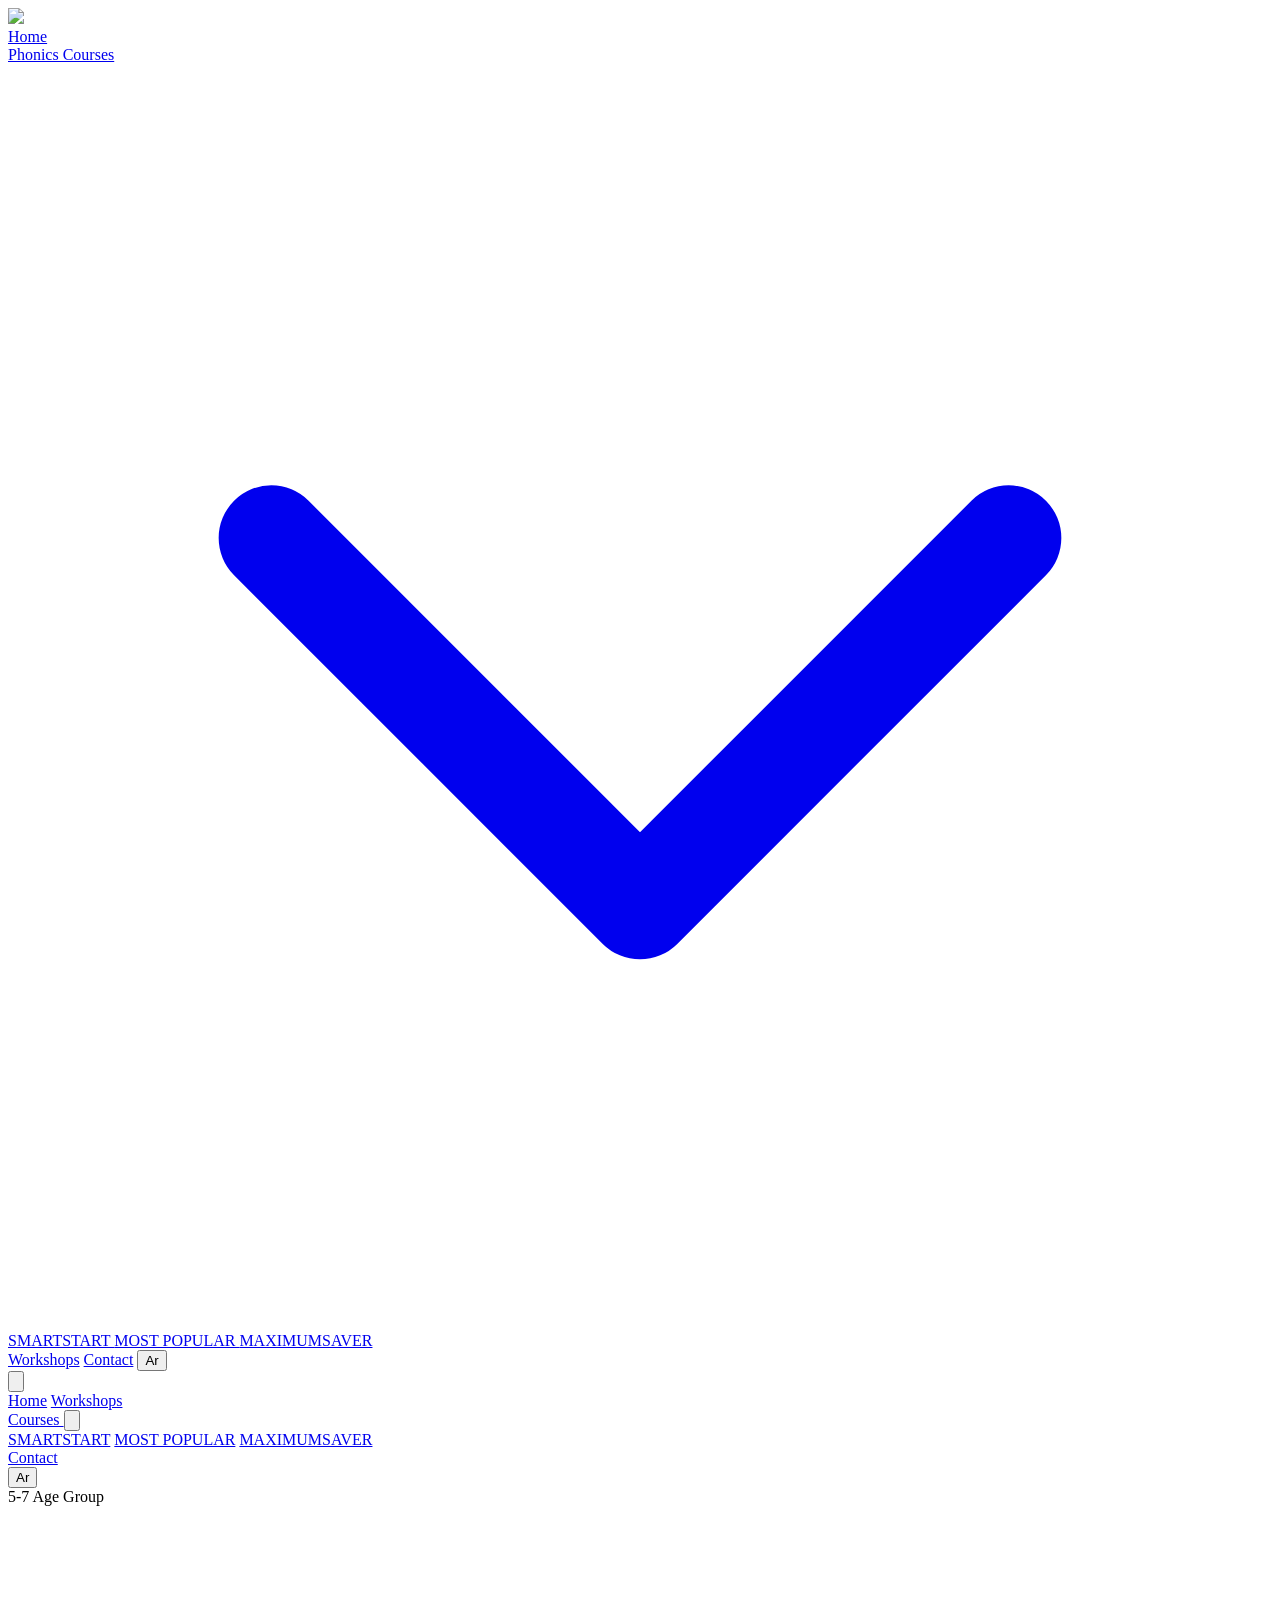
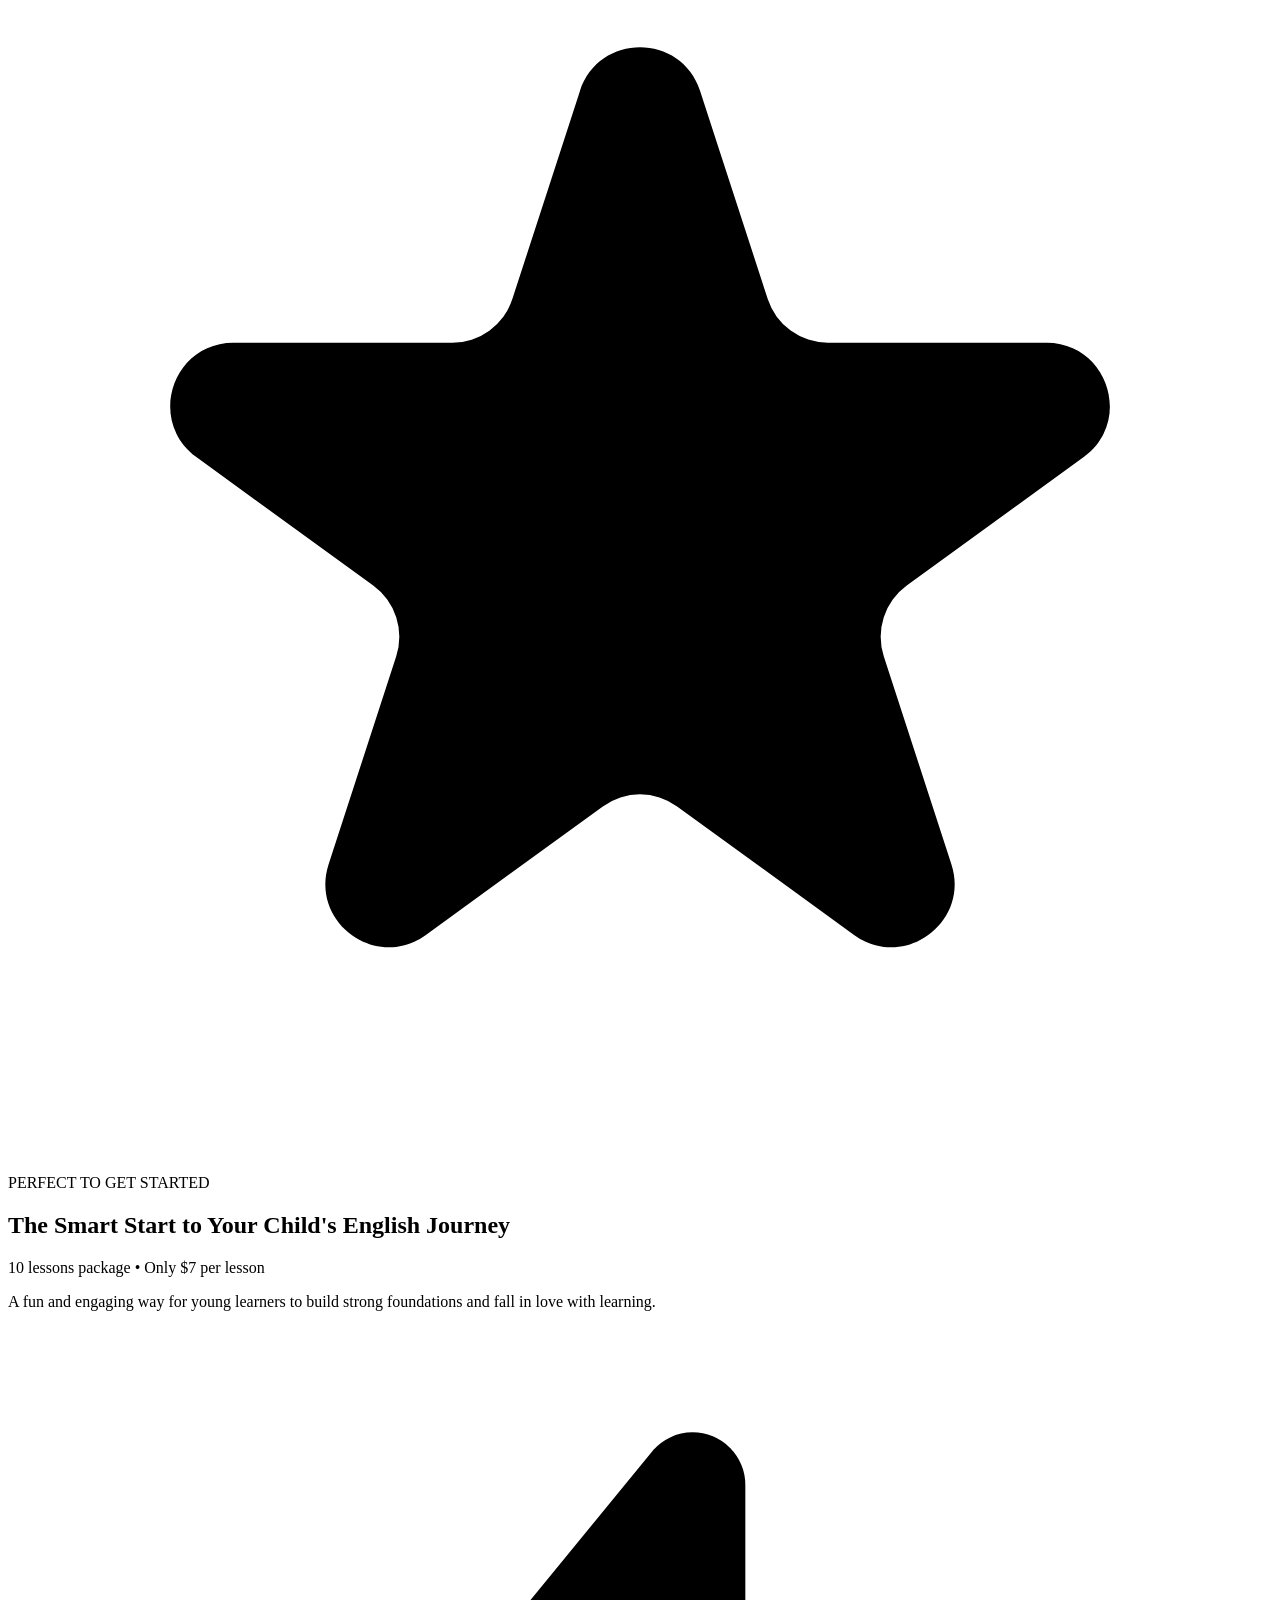
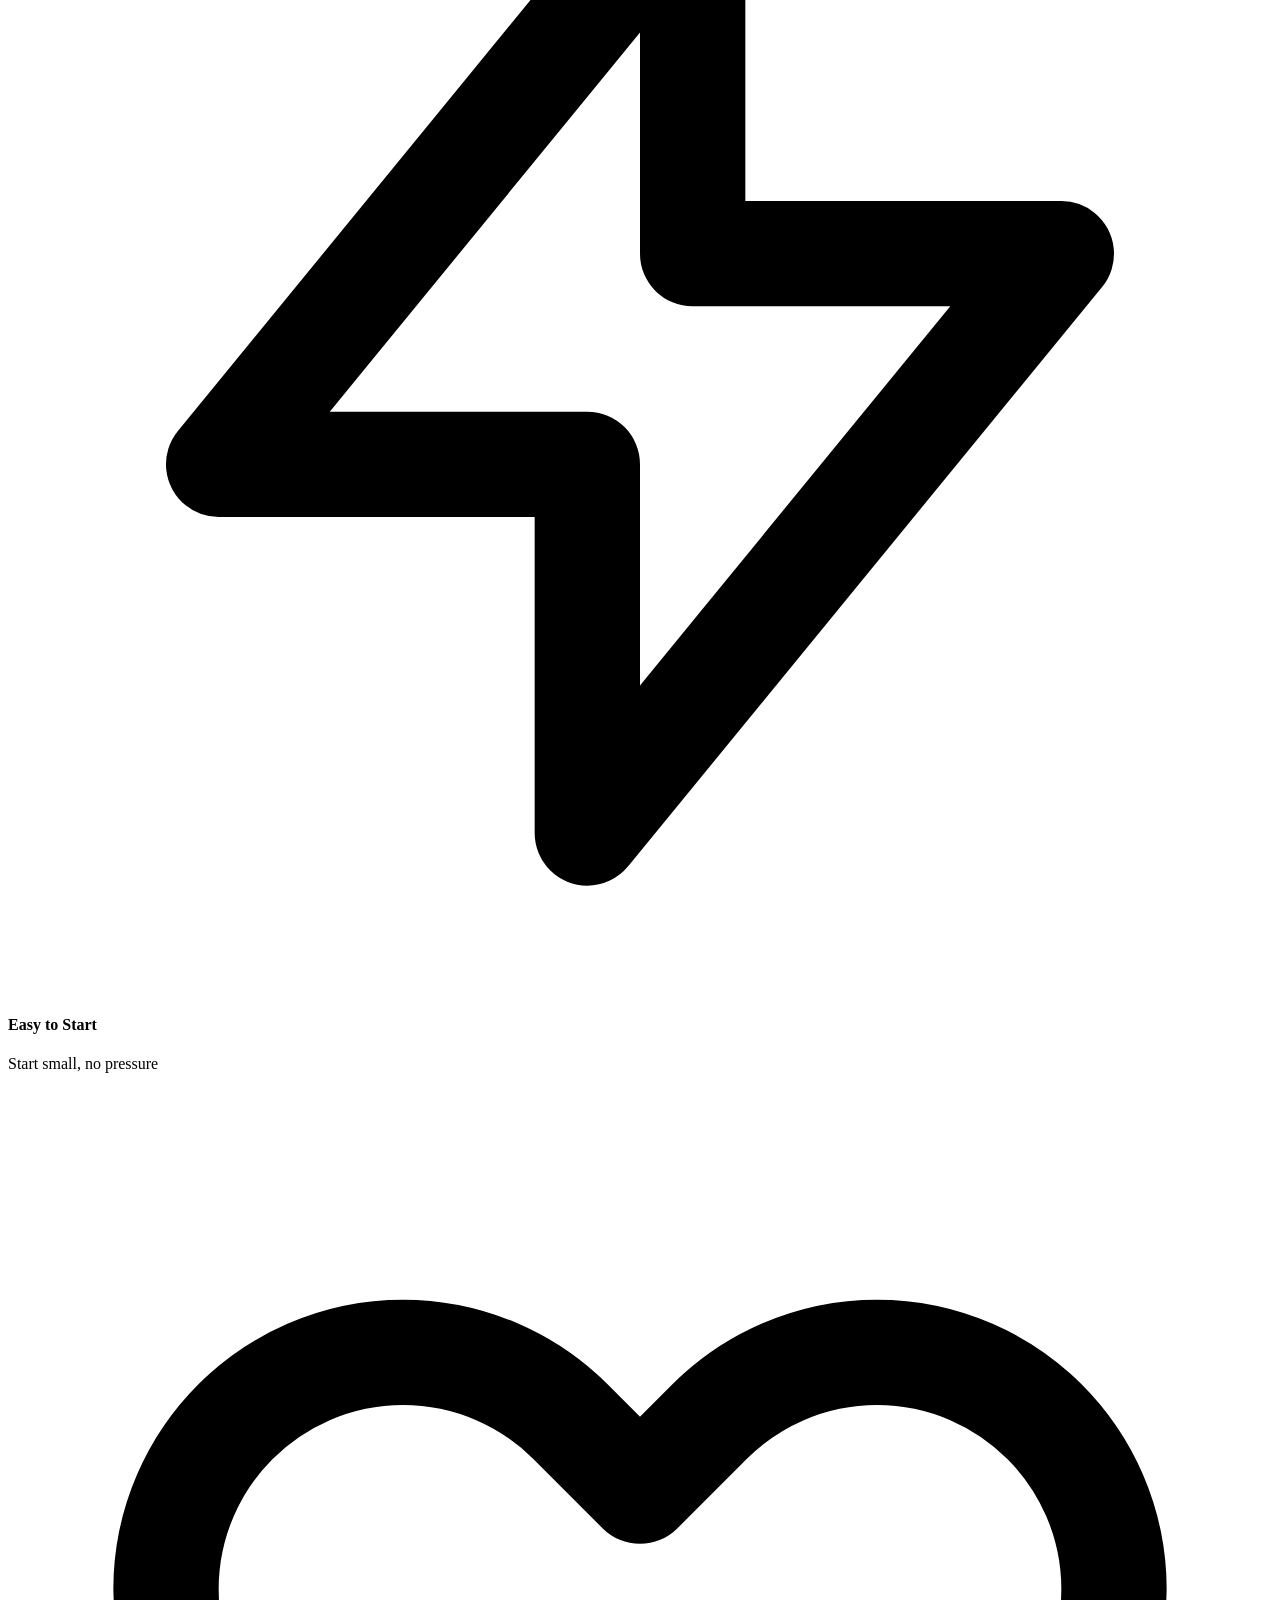
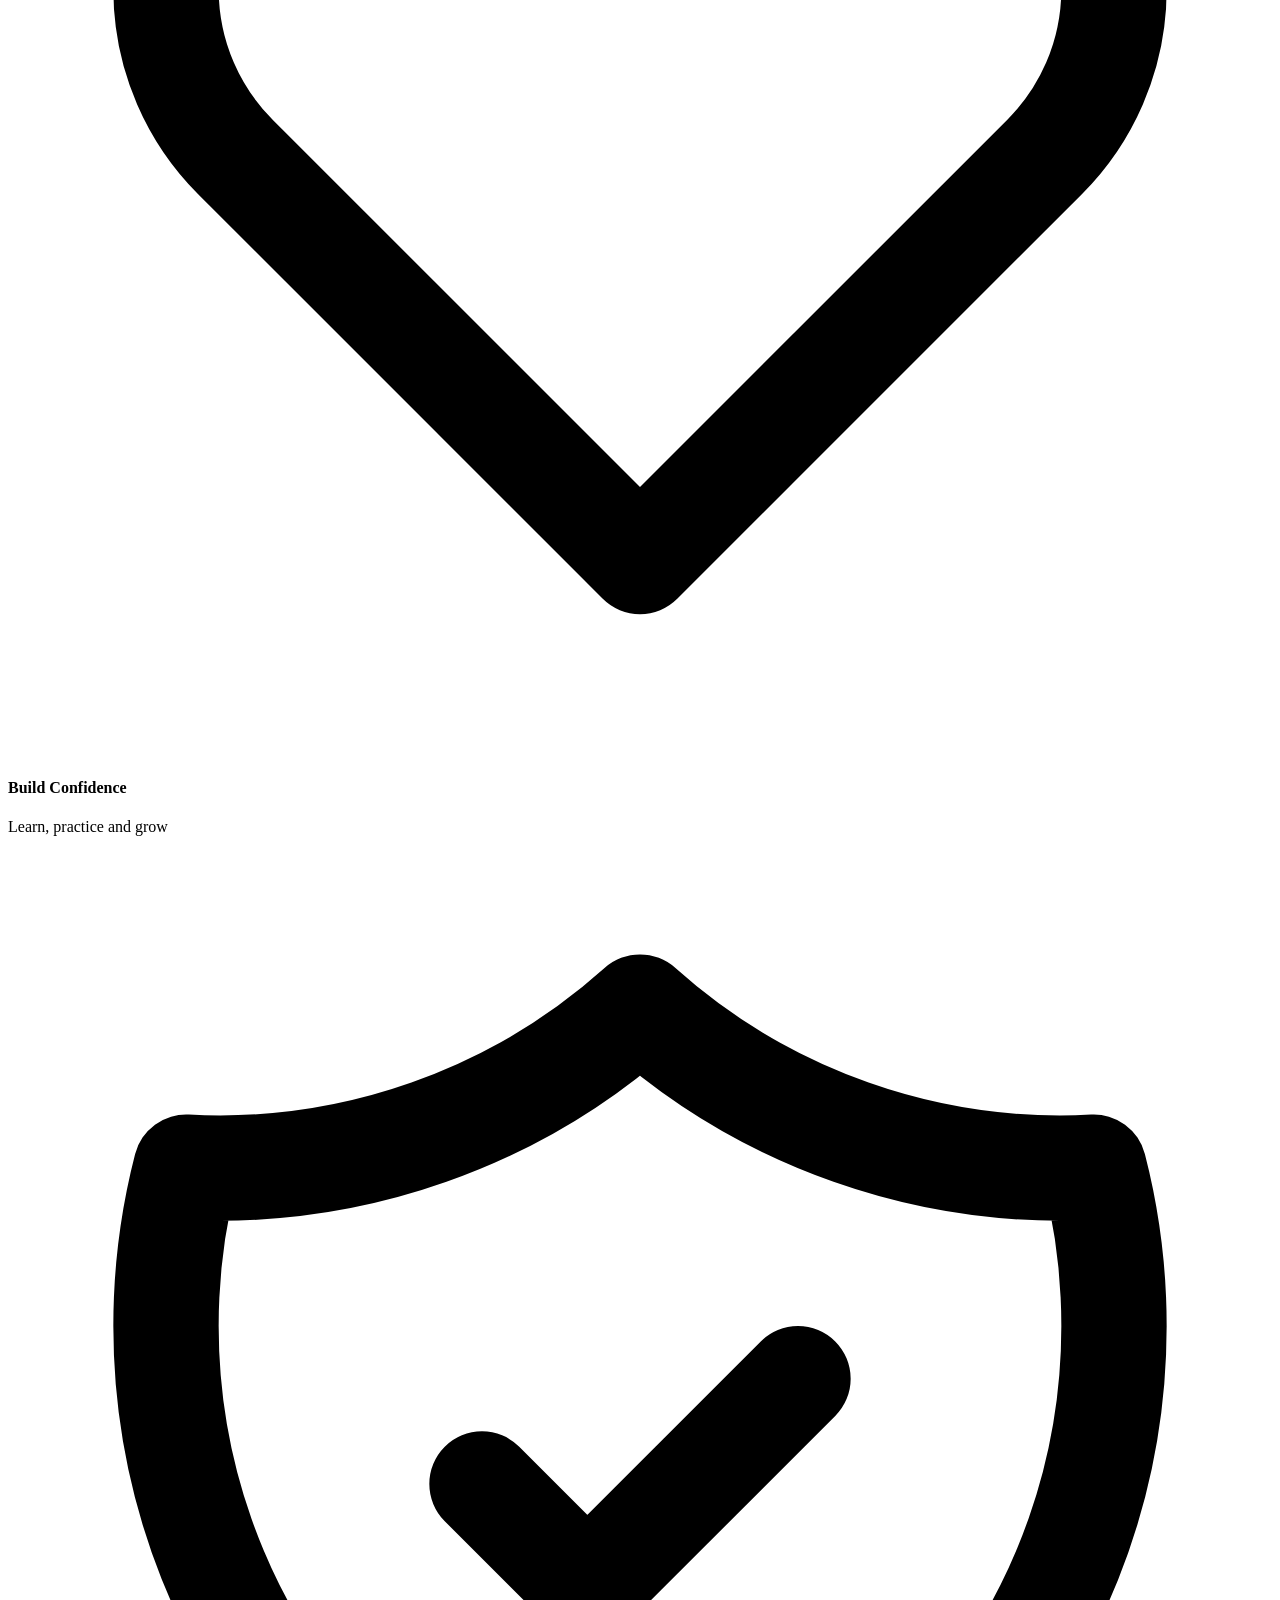
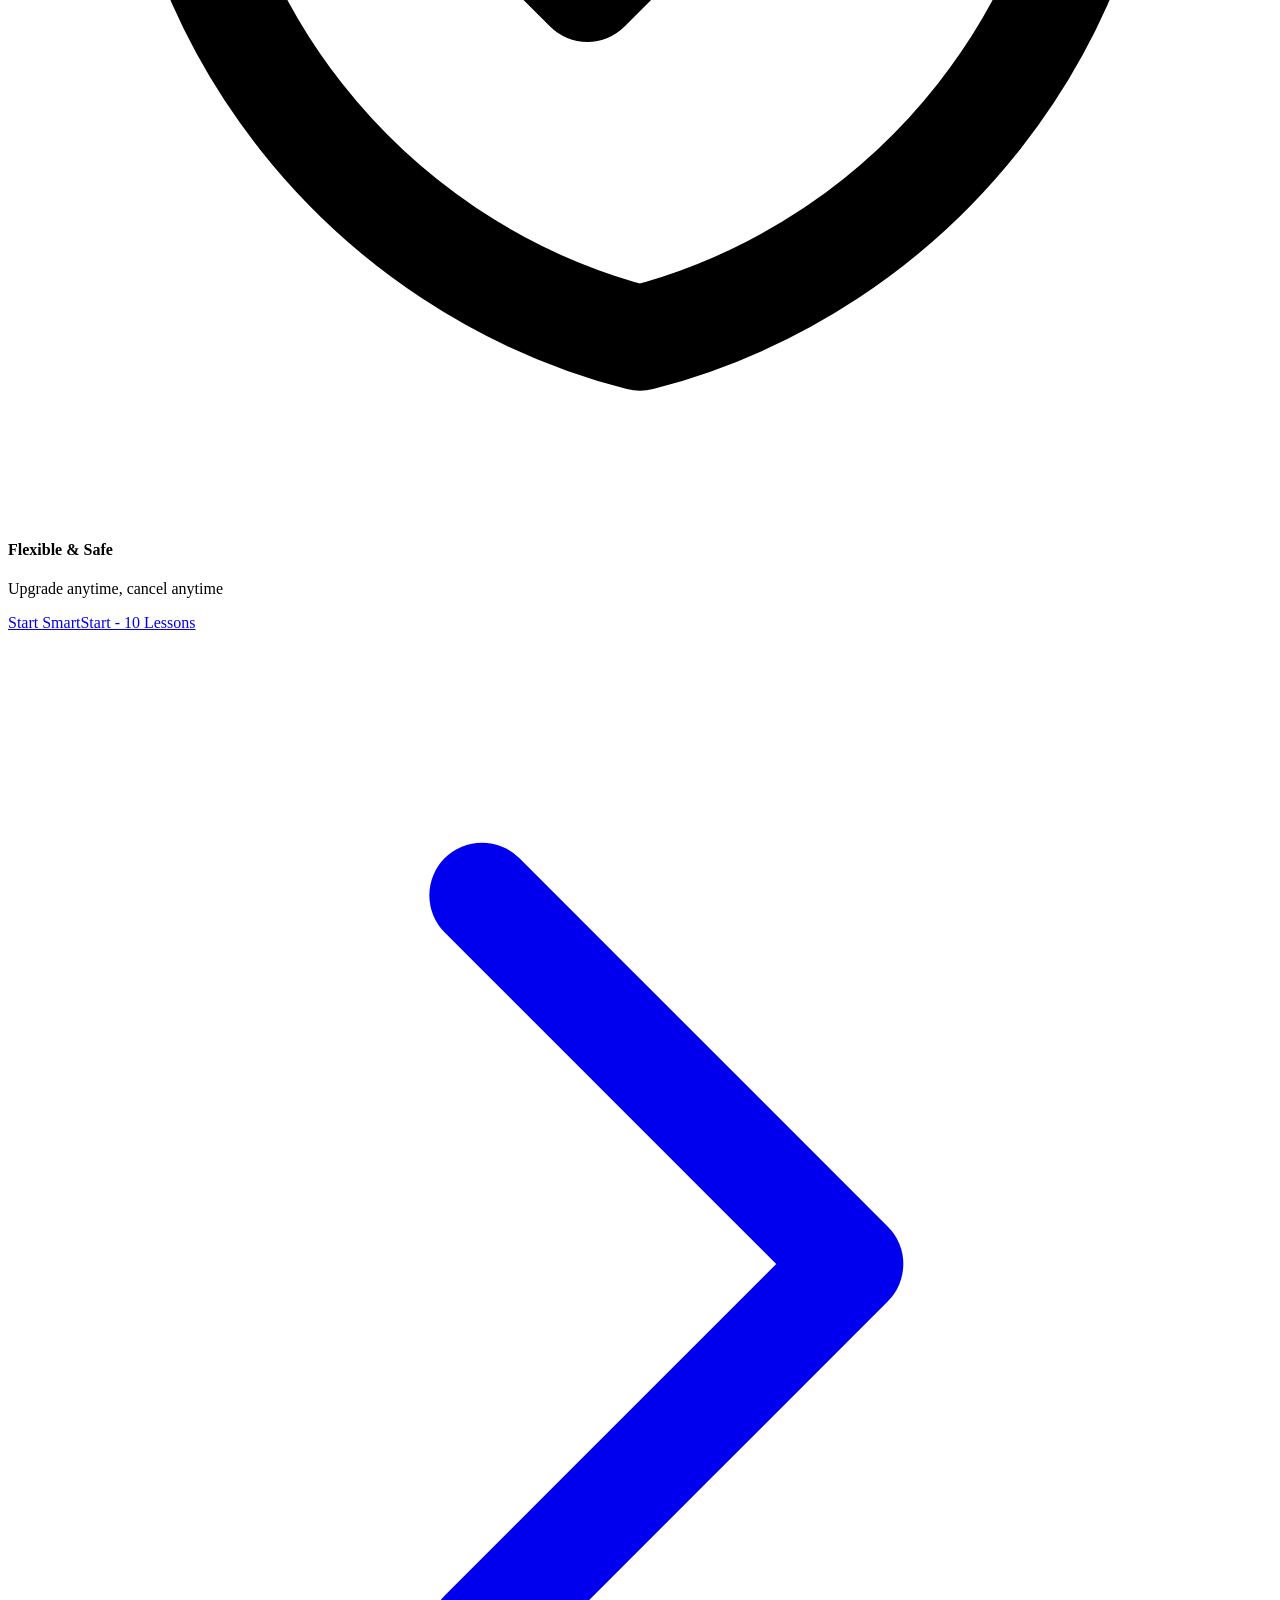
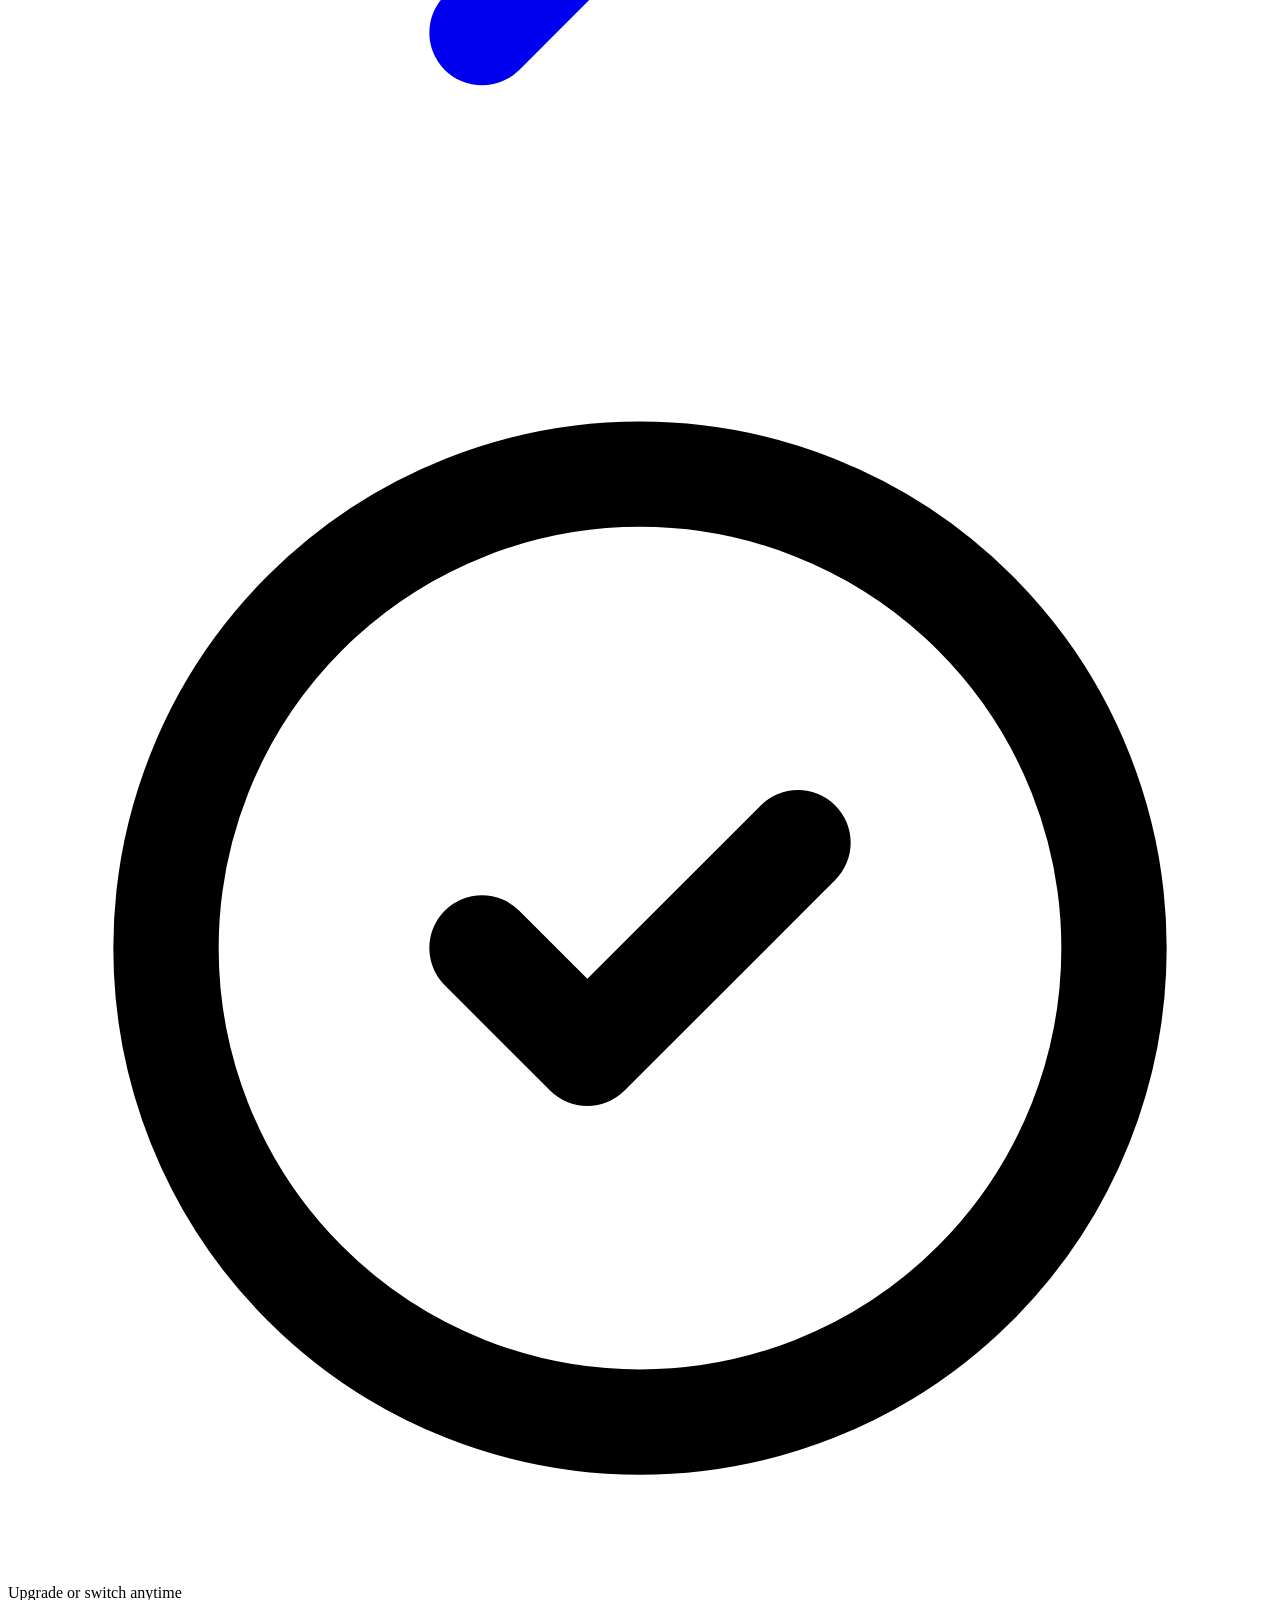
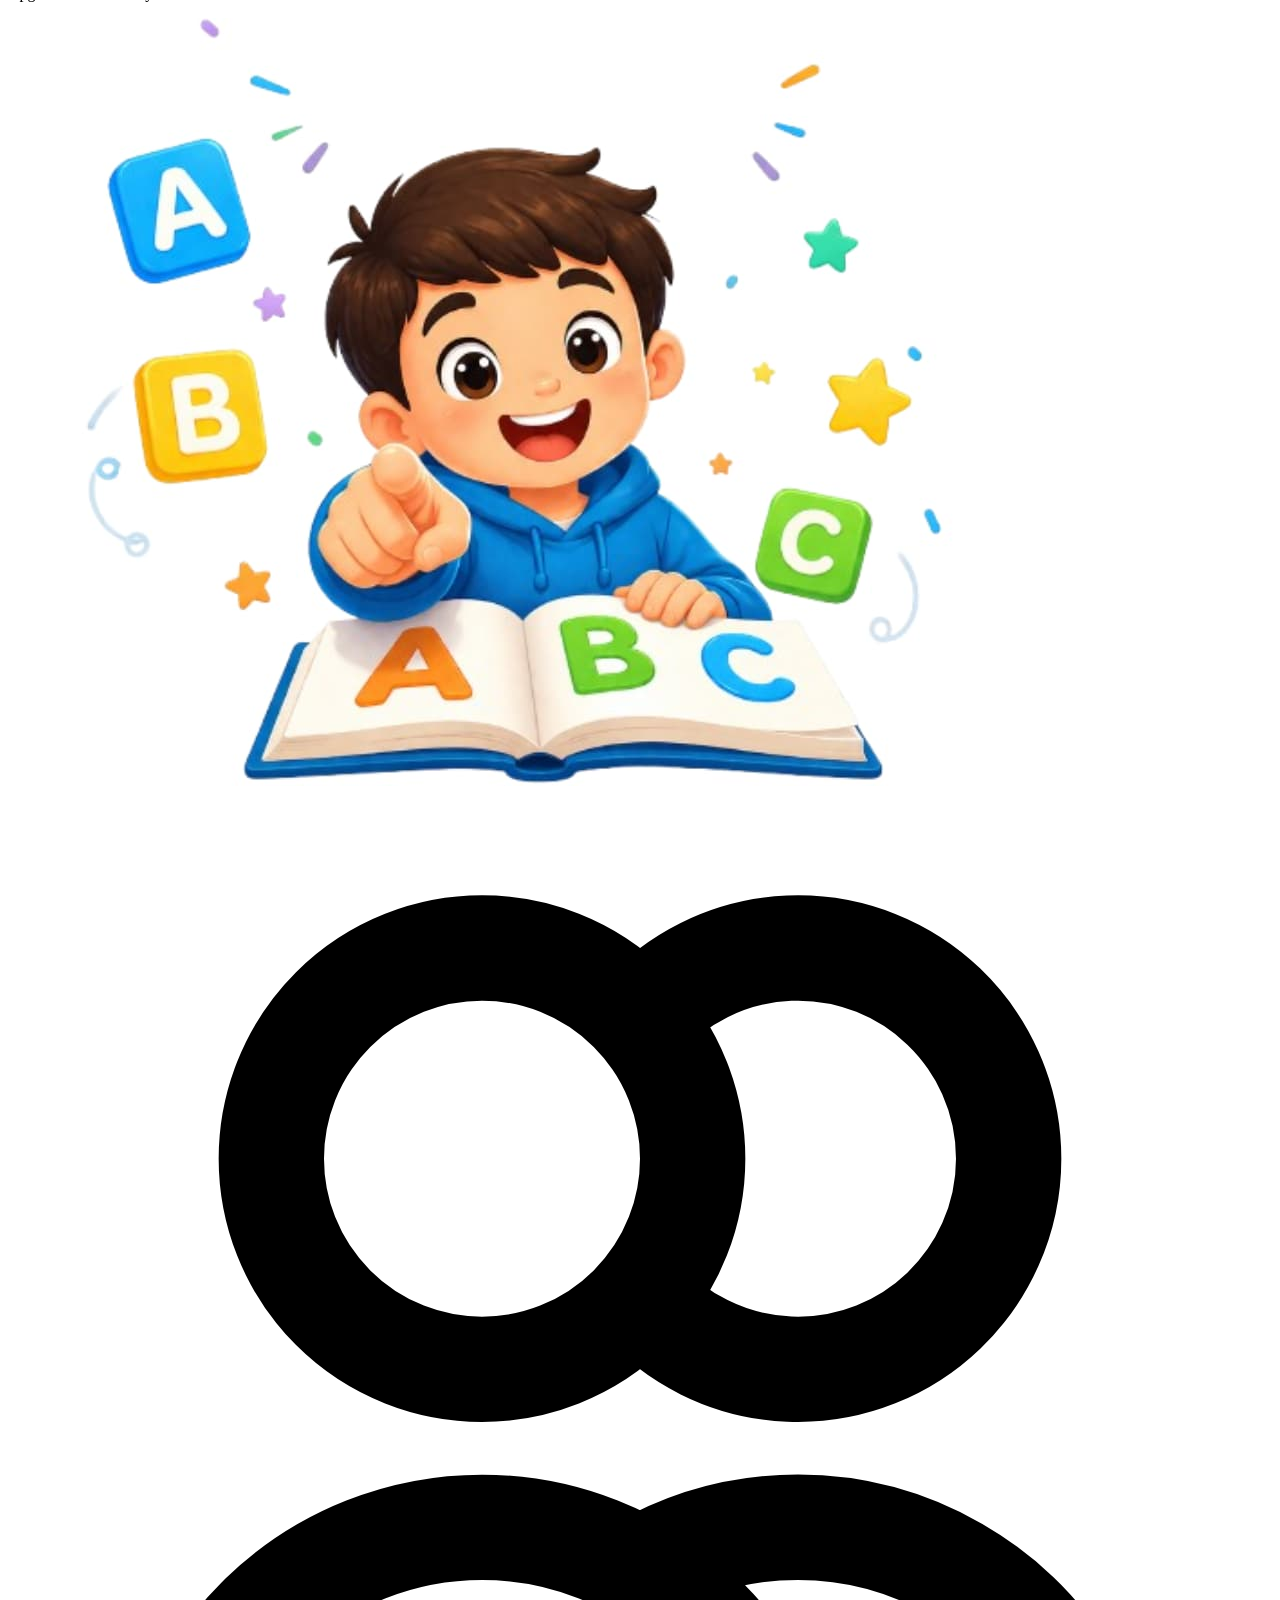
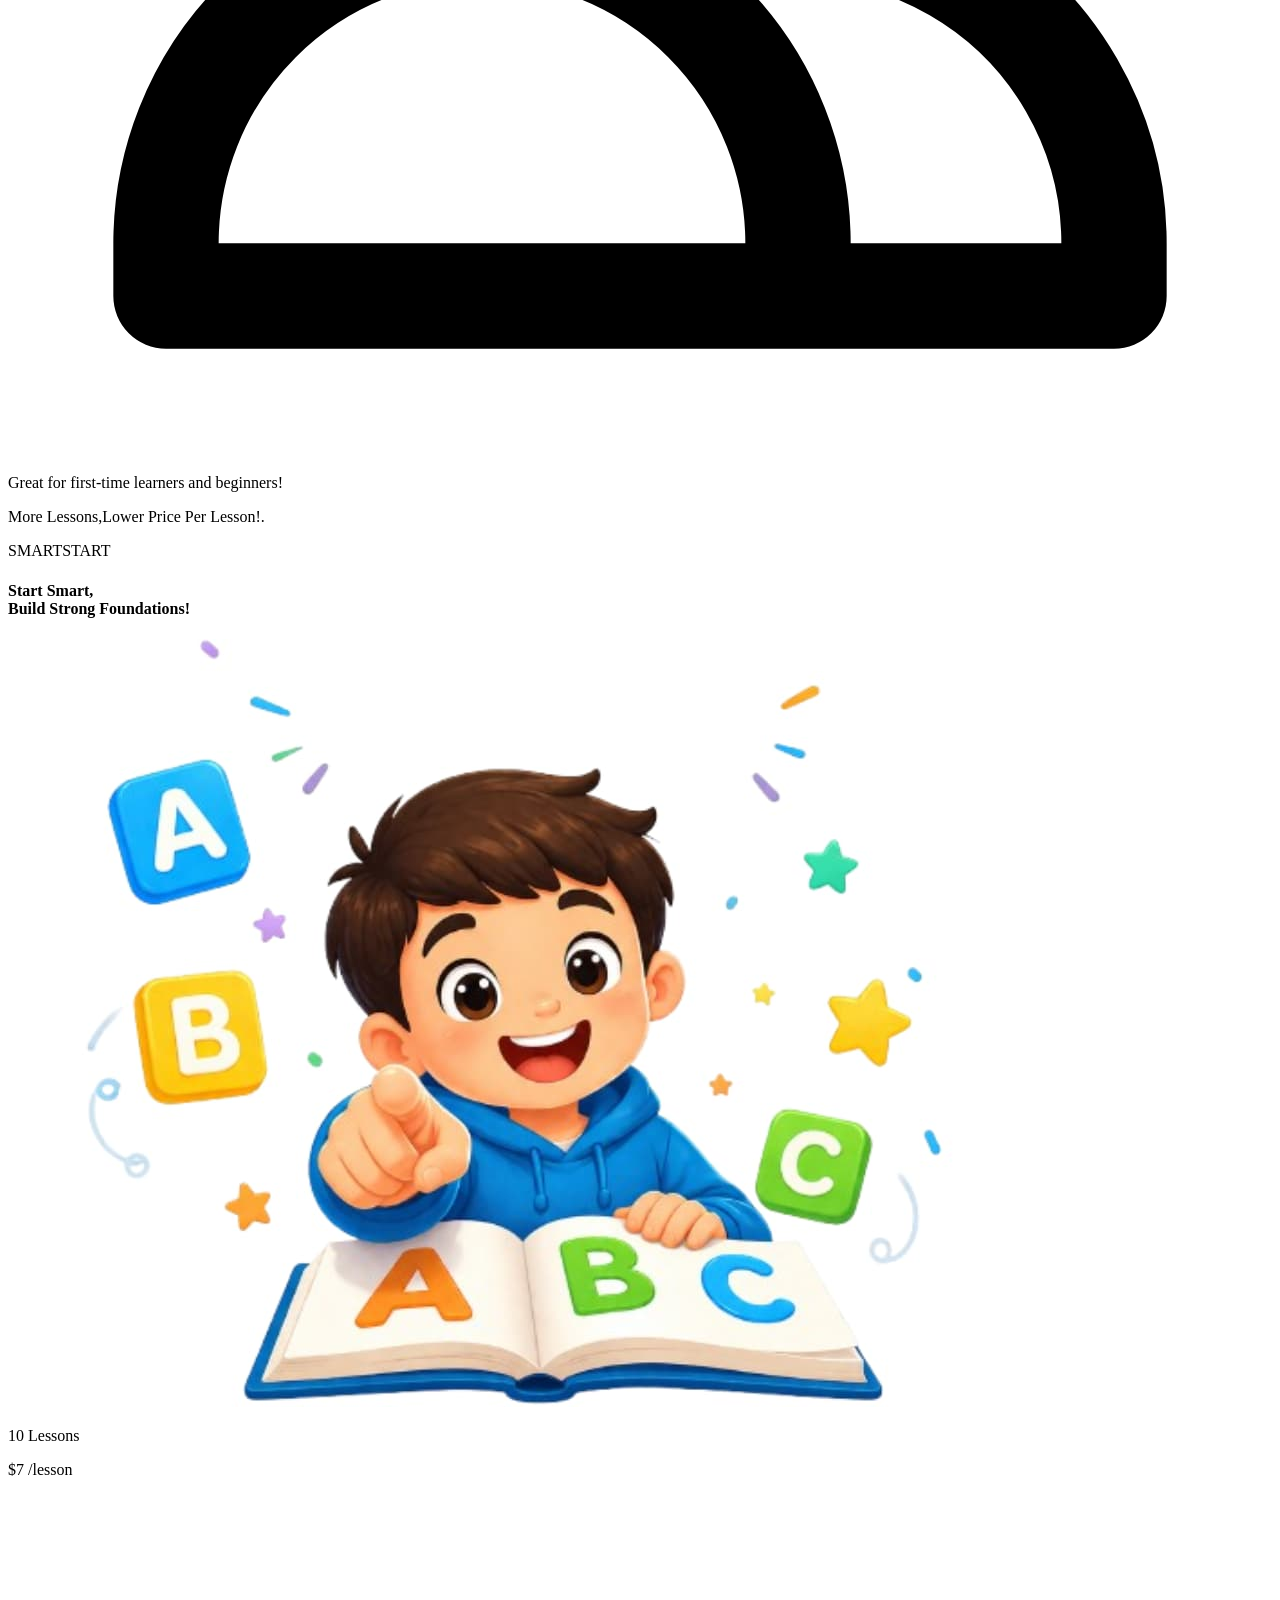
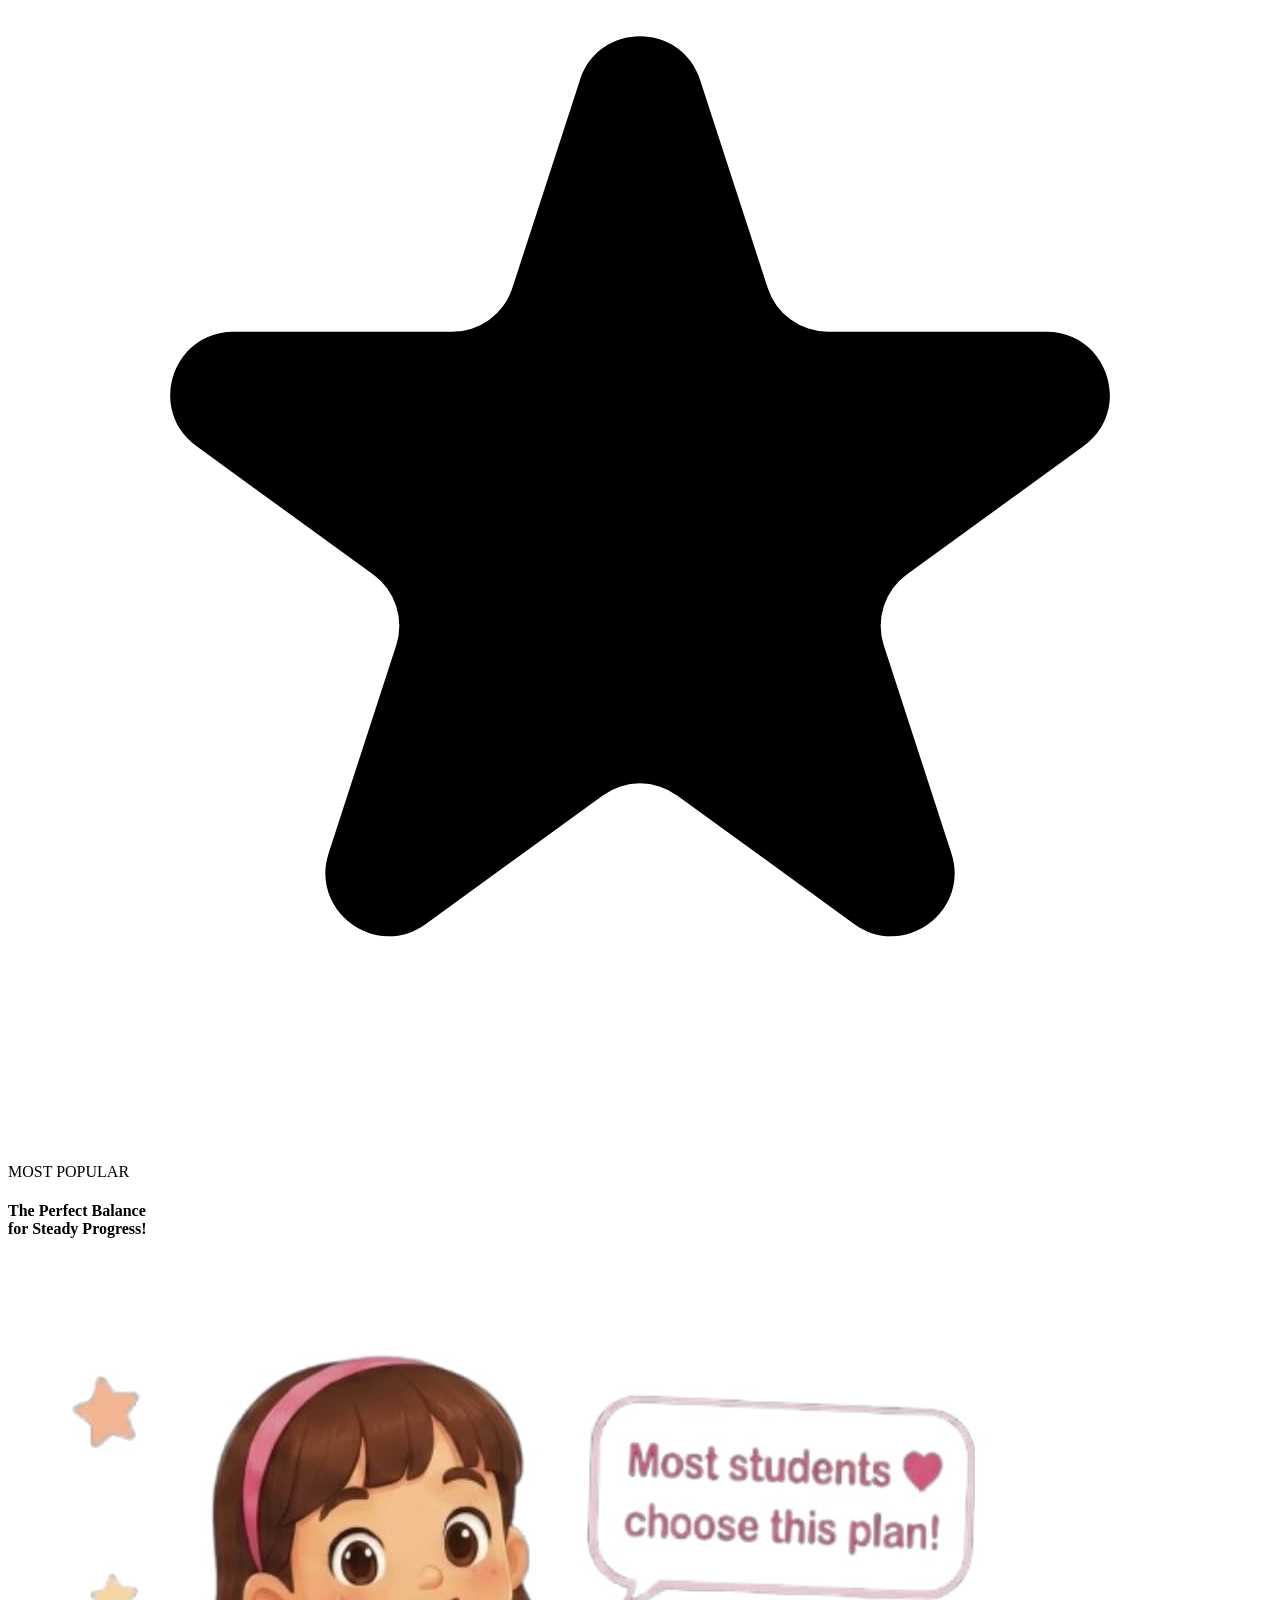
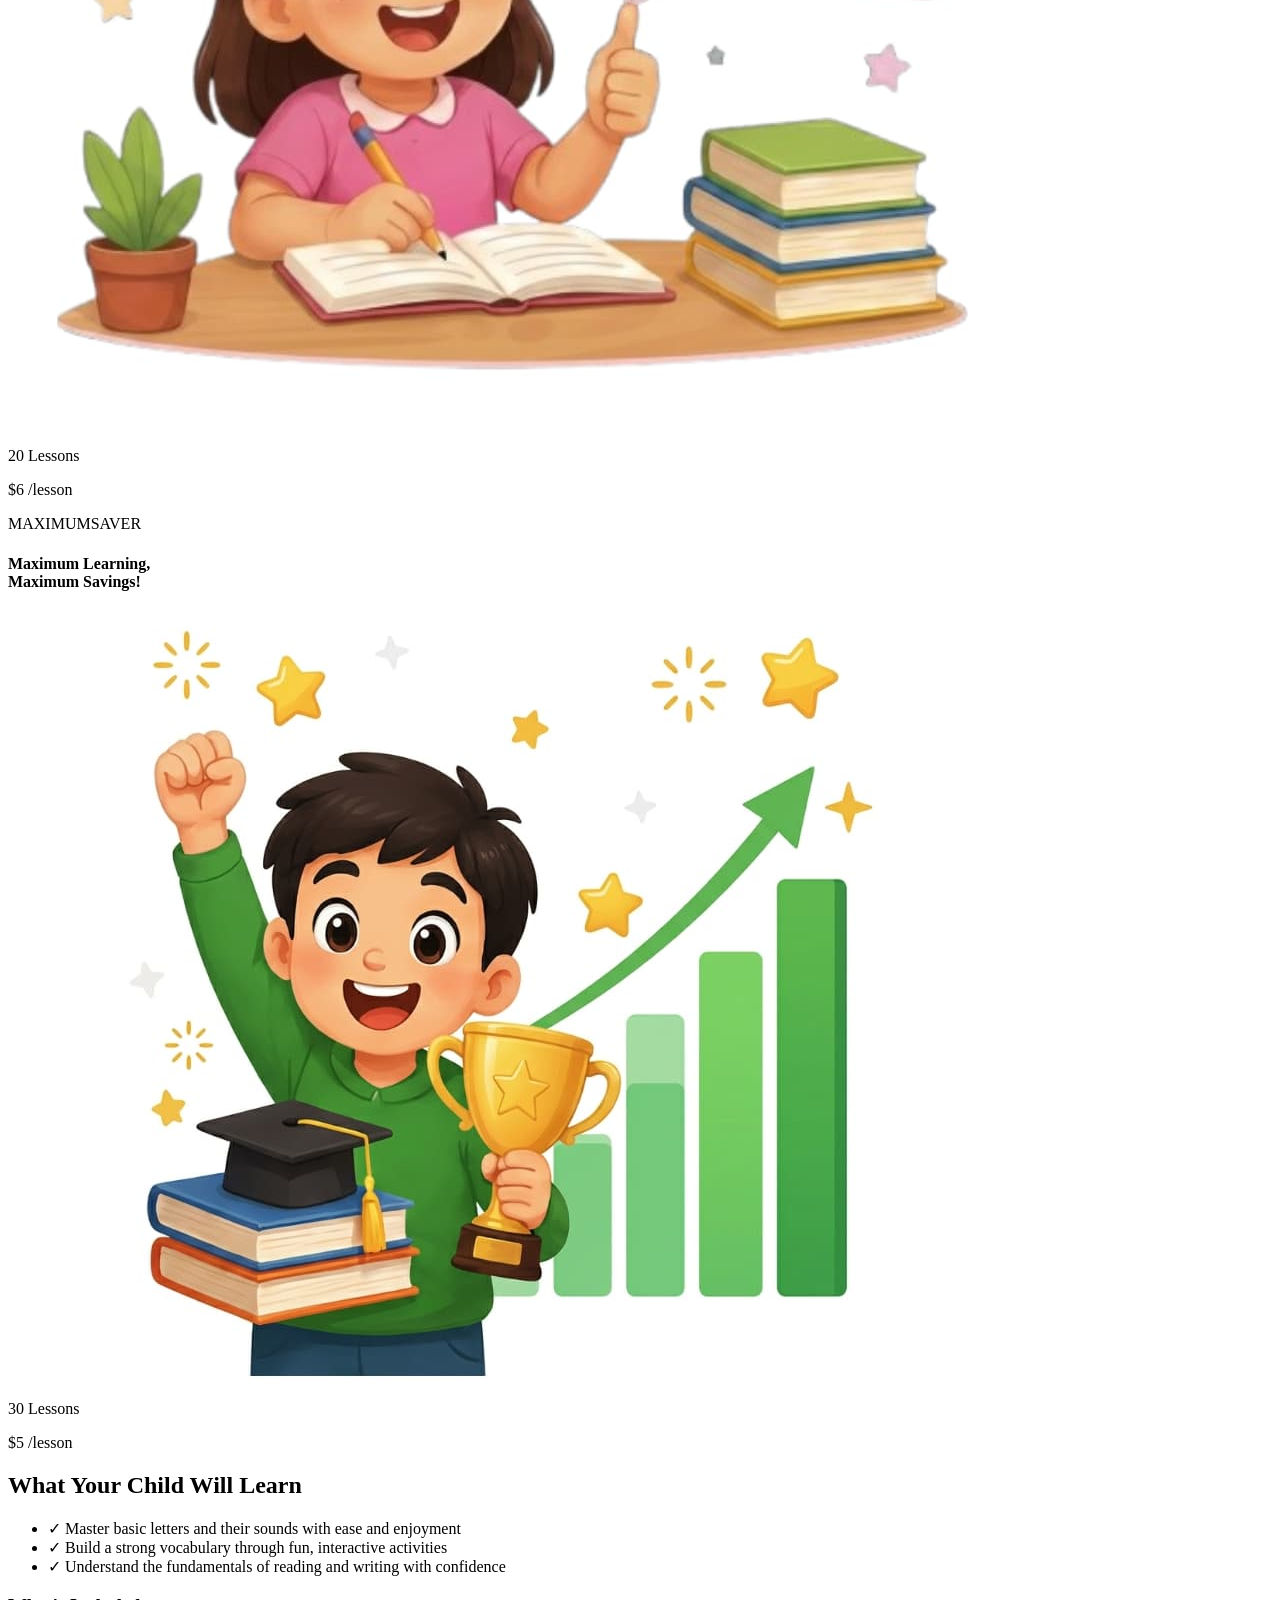
==== commit 14ed33e8: "optimize photo using squoosh tool" ====
--- a/src/biggner-details.html
+++ b/src/biggner-details.html
@@ -326,7 +326,7 @@
           <!-- Image Content (Order 2 on mobile, 2 on desktop) -->
           <div class="w-full order-2 relative mt-8 lg:mt-0 px-2 sm:px-0">
             <div class="rounded-3xl md:rounded-[3rem] overflow-hidden shadow-2xl relative z-10 mx-auto max-w-lg lg:max-w-none">
-              <img src="images/image copy.png" alt="Children learning" class="w-full h-[250px] sm:h-[350px] md:h-[450px] lg:h-[600px] object-cover">
+              <img src="images/image copy.jpg" alt="Children learning" class="w-full h-[250px] sm:h-[350px] md:h-[450px] lg:h-[600px] object-cover">
             </div>
             
             <!-- Decorative Elements -->
@@ -368,7 +368,7 @@
           <div class="px-8 flex flex-col justify-between h-full">
             <h4 data-i18n="plan_smartstart_title" class="text-3xl font-extrabold text-blue-900 text-center  leading-tight">Start Smart,<br>Build Strong Foundations!</h4>
             <div class="flex items-center justify-center mb-4">
-              <img src="images/image copy.png" alt="SmartStart" class="object-contain">
+              <img src="images/image copy.jpg" alt="SmartStart" class="object-contain">
             </div>
             
             <div class="bg-blue-500 text-white rounded-2xl p-4 text-center mb-6 shadow-inner">
@@ -390,7 +390,7 @@
           <div class="px-8 flex flex-col justify-between h-full">
             <h4 data-i18n="plan_popular_title" class="text-3xl font-extrabold text-pink-900 text-center  leading-tight">The Perfect Balance<br>for Steady Progress!</h4>
             <div class="flex items-center justify-center mb-4">
-              <img src="images/image copy 4.png" alt="Most Popular" class="object-contain">
+              <img src="images/image copy 4.jpg" alt="Most Popular" class="object-contain">
             </div>
             
             <div class="bg-pink-500 text-white rounded-2xl p-4 text-center mb-6 shadow-inner">
@@ -408,7 +408,7 @@
           <div class="px-8 flex flex-col justify-between h-full">
             <h4 data-i18n="plan_maximumsaver_title" class="text-3xl font-extrabold text-green-900 text-center  leading-tight">Maximum Learning,<br>Maximum Savings!</h4>
             <div class="flex items-center justify-center mb-4">
-              <img src="images/image copy 5.png" alt="MaximumSaver" class="max-h-full object-contain">
+              <img src="images/image copy 5.jpg" alt="MaximumSaver" class="max-h-full object-contain">
             </div>
             
             <div class="bg-green-600 text-white rounded-2xl p-4 text-center mb-8 shadow-inner">
@@ -657,7 +657,7 @@
           <h5 data-i18n="footer_follow" class="text-lg font-semibold mb-4">Follow Us</h5>
      <div class="flex flex- space-x-4">
               <a
-                href="https://www.facebook.com/profile.php?id=61584407516124"
+                href="https://www.facebook.com/tap.abc4u?rdid=nnHA4AGGEvOA7jdH&share_url=https%3A%2F%2Fwww.facebook.com%2Fshare%2F1AbuGN2LoU%2F#"
                 class="text-gray-300 hover:text-white"
               >
                 <span class="mr-2 font-bold text-pink-500 text-xl">→</span
